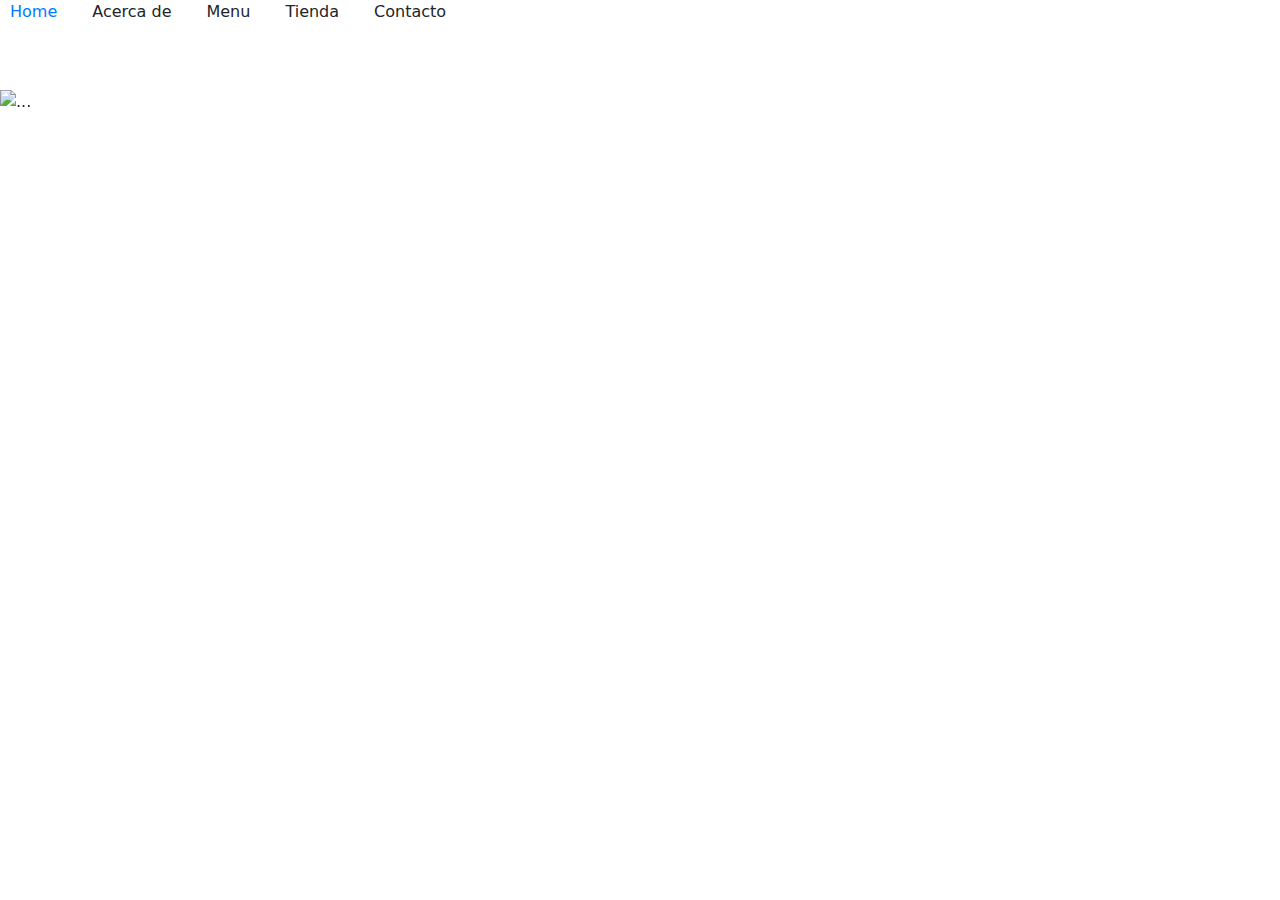
==== index.html @ 1183e364 "Adding folder structure + main pages" ====
<!DOCTYPE html>
<html lang="en">

<head>
    <meta charset="UTF-8">
    <meta name="viewport" content="width=device-width, initial-scale=1.0">
    <title>>Home</title>
    <link rel="stylesheet" href="./src/style/style.css">
    <!-- Bootstraps, favicons, etc. -->
    <link href="https://cdn.jsdelivr.net/npm/bootstrap@5.3.3/dist/css/bootstrap.min.css" rel="stylesheet"
        integrity="sha384-QWTKZyjpPEjISv5WaRU9OFeRpok6YctnYmDr5pNlyT2bRjXh0JMhjY6hW+ALEwIH" crossorigin="anonymous">
</head>

<body>
    <!-- Header -->
    <header>
        <ul class="menu">
            <li><a href="./index.html">Home</a></li>
            <li><a href="./src/pages/about.html">Acerca de</a></li>
            <li><a href="./src/pages/menu.html">Menu</a></li>
            <li><a href="./src/pages/store.html">Tienda</a></li>
            <li><a href="./src/pages/contact.html">Contacto</a></li>
        </ul>
    </header>
    <!-- Main -->
    <main>
        <!-- Carousel -->
        <div id="carouselExample" class="carousel slide">
            <div class="carousel-inner">
                <div class="carousel-item active">
                    <img src="https://placedog.net/50/50" class="d-block w-100" alt="...">
                </div>
                <div class="carousel-item">
                    <img src="https://http.cat/201" class="d-block w-100" alt="...">
                </div>
                <div class="carousel-item">
                    <img src="https://http.cat/202" class="d-block w-100" alt="...">
                </div>
            </div>
            <button class="carousel-control-prev" type="button" data-bs-target="#carouselExample" data-bs-slide="prev">
                <span class="carousel-control-prev-icon" aria-hidden="true"></span>
                <span class="visually-hidden">Previous</span>
            </button>
            <button class="carousel-control-next" type="button" data-bs-target="#carouselExample" data-bs-slide="next">
                <span class="carousel-control-next-icon" aria-hidden="true"></span>
                <span class="visually-hidden">Next</span>
            </button>
        </div>
    </main>
    <!-- Footer -->
    <footer>

    </footer>
    <!-- Scripts -->
    <div>
        <script src="https://cdn.jsdelivr.net/npm/bootstrap@5.3.3/dist/js/bootstrap.bundle.min.js"
            integrity="sha384-YvpcrYf0tY3lHB60NNkmXc5s9fDVZLESaAA55NDzOxhy9GkcIdslK1eN7N6jIeHz"
            crossorigin="anonymous"></script>
    </div>
</body>

</html>
---- src/style/style.css ----
/* Selector universal */
* {
    
}

/* Configs generales */

/* Estilo del navbar y elementos */
.menu {
    list-style-type: none;
    padding: 0;
    margin: 0;
    display: flex;
    gap: 15px;
    height: 10vh;
}

/* Estilos de los enlaces */
.menu li a {
    text-decoration: none;
    color: inherit;
    padding: 5px 10px;
}

/* Color en mouseover */
.menu li a:hover {
    color: #007bff;
}


.carousel-item img {
    max-height: 82vh;
    width: auto;
}
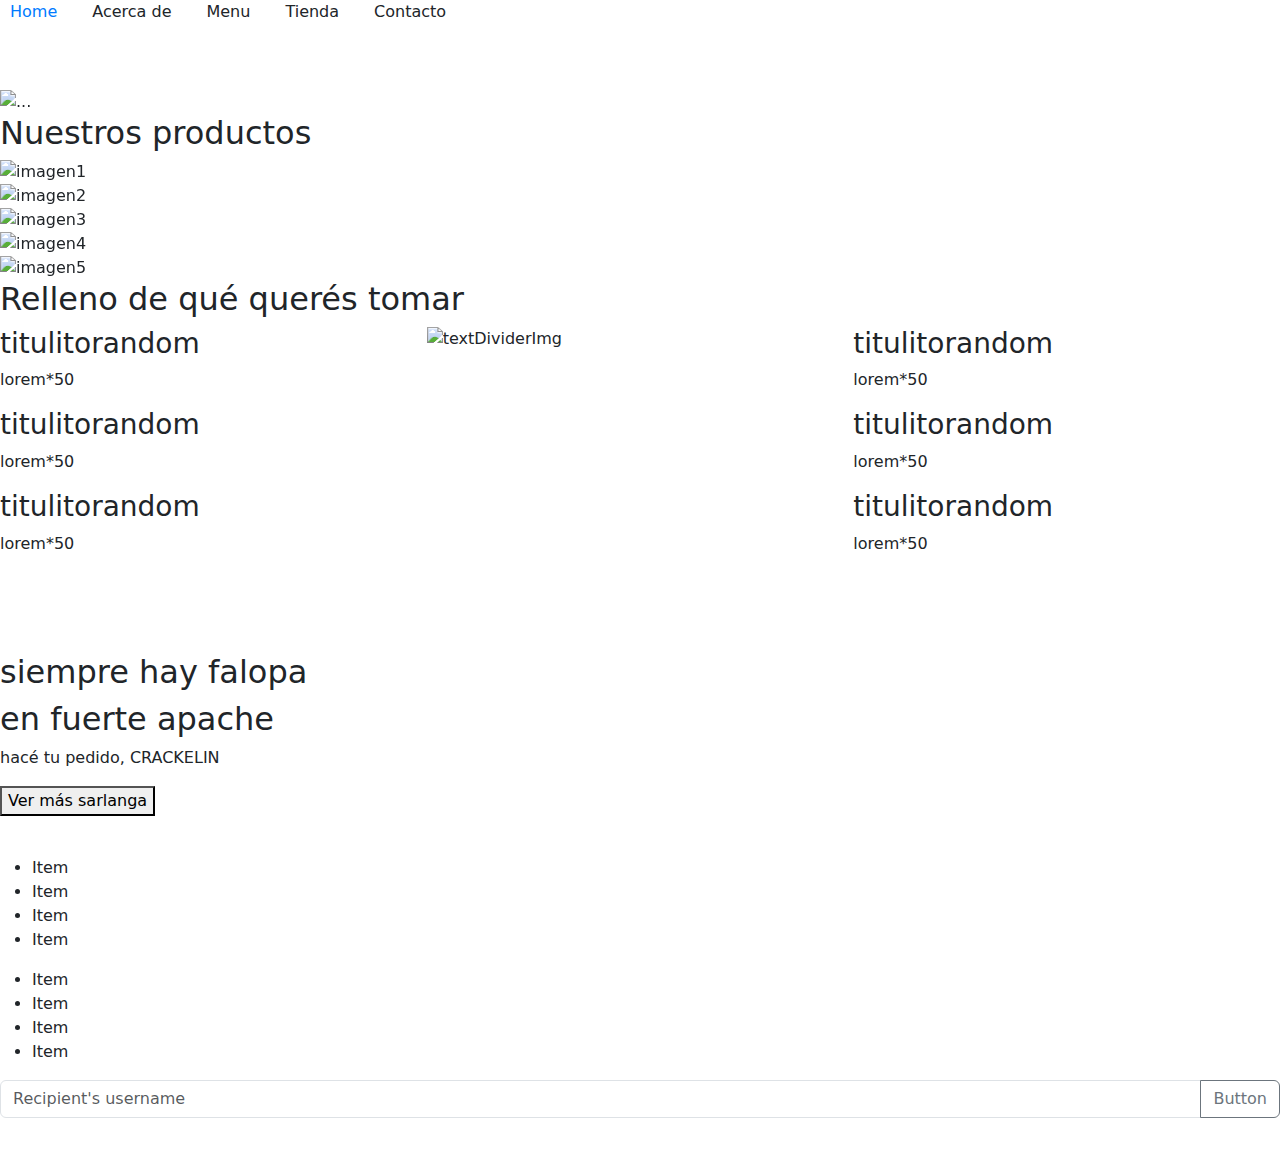
==== commit c18a2850: "Estructura HTML en Index + componentes básicos" ====
--- a/index.html
+++ b/index.html
@@ -4,7 +4,7 @@
 <head>
     <meta charset="UTF-8">
     <meta name="viewport" content="width=device-width, initial-scale=1.0">
-    <title>>Home</title>
+    <title>>AAAAA</title>
     <link rel="stylesheet" href="./src/style/style.css">
     <!-- Bootstraps, favicons, etc. -->
     <link href="https://cdn.jsdelivr.net/npm/bootstrap@5.3.3/dist/css/bootstrap.min.css" rel="stylesheet"
@@ -25,7 +25,7 @@
     <!-- Main -->
     <main>
         <!-- Carousel -->
-        <div id="carouselExample" class="carousel slide">
+        <div id="carouselMain" class="carousel slide">
             <div class="carousel-inner">
                 <div class="carousel-item active">
                     <img src="https://placedog.net/50/50" class="d-block w-100" alt="...">
@@ -37,19 +37,116 @@
                     <img src="https://http.cat/202" class="d-block w-100" alt="...">
                 </div>
             </div>
-            <button class="carousel-control-prev" type="button" data-bs-target="#carouselExample" data-bs-slide="prev">
+            <button class="carousel-control-prev" type="button" data-bs-target="#carouselMain" data-bs-slide="prev">
                 <span class="carousel-control-prev-icon" aria-hidden="true"></span>
                 <span class="visually-hidden">Previous</span>
             </button>
-            <button class="carousel-control-next" type="button" data-bs-target="#carouselExample" data-bs-slide="next">
+            <button class="carousel-control-next" type="button" data-bs-target="#carouselMain" data-bs-slide="next">
                 <span class="carousel-control-next-icon" aria-hidden="true"></span>
                 <span class="visually-hidden">Next</span>
             </button>
         </div>
+        <!-- Carousel 2 + enlace a Menú y Métodos, bien de relleno -->
+        <h2>Nuestros productos</h2>
+        <div id="carouSecondary" class="carousel slide">
+            <div class="carousel-inner">
+                <!-- Primer slide -->
+                <div class="carousel-item active">
+                    <img src="..." class="d-block w-100" alt="imagen1">
+
+                    <img src="..." class="d-block w-100" alt="imagen2">
+
+                    <img src="..." class="d-block w-100" alt="imagen3">
+
+                    <img src="..." class="d-block w-100" alt="imagen4">
+
+                    <img src="..." class="d-block w-100" alt="imagen5">
+                </div>
+                <!-- Segundo slide -->
+                <div class="carousel-item">
+                    <img src="..." class="d-block w-100" alt="imagen6">
+
+                    <img src="..." class="d-block w-100" alt="imagen7">
+
+                    <img src="..." class="d-block w-100" alt="imagen8">
+
+                    <img src="..." class="d-block w-100" alt="imagen9">
+
+                    <img src="..." class="d-block w-100" alt="imagen10">
+                </div>
+            </div>
+            <button class="carousel-control-prev" type="button" data-bs-target="#carouSecondary" data-bs-slide="prev">
+                <span class="carousel-control-prev-icon" aria-hidden="true"></span>
+                <span class="visually-hidden">Previous</span>
+            </button>
+            <button class="carousel-control-next" type="button" data-bs-target="#carouSecondary" data-bs-slide="next">
+                <span class="carousel-control-next-icon" aria-hidden="true"></span>
+                <span class="visually-hidden">Next</span>
+            </button>
+        </div>
+        <!-- Algo sobre qué querés tomar y relleno -->
+        <h2>Relleno de qué querés tomar</h2>
+        <div class="gridContainer">
+            <div>
+                <h3>titulitorandom</h3>
+                <p>lorem*50</p>
+            </div>
+            <div>
+                <h3>titulitorandom</h3>
+                <p>lorem*50</p>
+            </div>
+            <div>
+                <h3>titulitorandom</h3>
+                <p>lorem*50</p>
+            </div>
+            <img class="textDivider" src="" alt="textDividerImg">
+            <div>
+                <h3>titulitorandom</h3>
+                <p>lorem*50</p>
+            </div>
+            <div>
+                <h3>titulitorandom</h3>
+                <p>lorem*50</p>
+            </div>
+            <div>
+                <h3>titulitorandom</h3>
+                <p>lorem*50</p>
+            </div>
+        </div>
+        <!-- Imagen de fondo con otro enlace, bien rellenoso -->
+        <div>            
+            <h2>siempre hay falopa</h2>
+            <h2>en fuerte apache</h2>
+            <p>hacé tu pedido, CRACKELIN</p>
+            <button>Ver más sarlanga</button>
+        </div>
     </main>
     <!-- Footer -->
     <footer>
+        <img src="" alt="">
+        <p></p>
+        <ul>
+            <li>Item</li>
+            <li>Item</li>
+            <li>Item</li>
+            <li>Item</li>
+        </ul>
+        <p></p>
+        <ul>            
+            <li>Item</li>
+            <li>Item</li>
+            <li>Item</li>
+            <li>Item</li>
+        </ul>
+        
+        <div class="input-group mb-3">
+            <input type="text" class="form-control" placeholder="Recipient's username" aria-label="Recipient's username" aria-describedby="button-addon2">
+            <button class="btn btn-outline-secondary" type="button" id="button-addon2">Button</button>
+        </div>
 
+        <p></p>
+        <img src="" alt=""><a href=""></a></img>
+        <img src="" alt=""><a href=""></a></img>
     </footer>
     <!-- Scripts -->
     <div>
--- a/src/style/style.css
+++ b/src/style/style.css
@@ -1,7 +1,5 @@
 /* Selector universal */
-* {
-    
-}
+* {}
 
 /* Configs generales */
 
@@ -31,4 +29,31 @@
 .carousel-item img {
     max-height: 82vh;
     width: auto;
+}
+
+/* Nuestros productos */
+.gridContainer {
+    display: grid;
+    grid-template-columns: 1fr 1fr 1fr;
+    grid-template-rows: 1fr 1fr 1fr 1fr;
+    gap: 0px 0px;
+    grid-auto-flow: row;
+    grid-template-areas:
+        ". img ."
+        ". img ."
+        ". img ."
+        ". img .";
+}
+
+.textDivider {
+    display: grid;
+    grid-template-columns: 1fr 1fr 1fr;
+    grid-template-rows: 1fr 1fr 1fr;
+    gap: 0px 0px;
+    grid-auto-flow: row;
+    grid-template-areas:
+        ". . ."
+        ". . ."
+        ". . .";
+    grid-area: img;
 }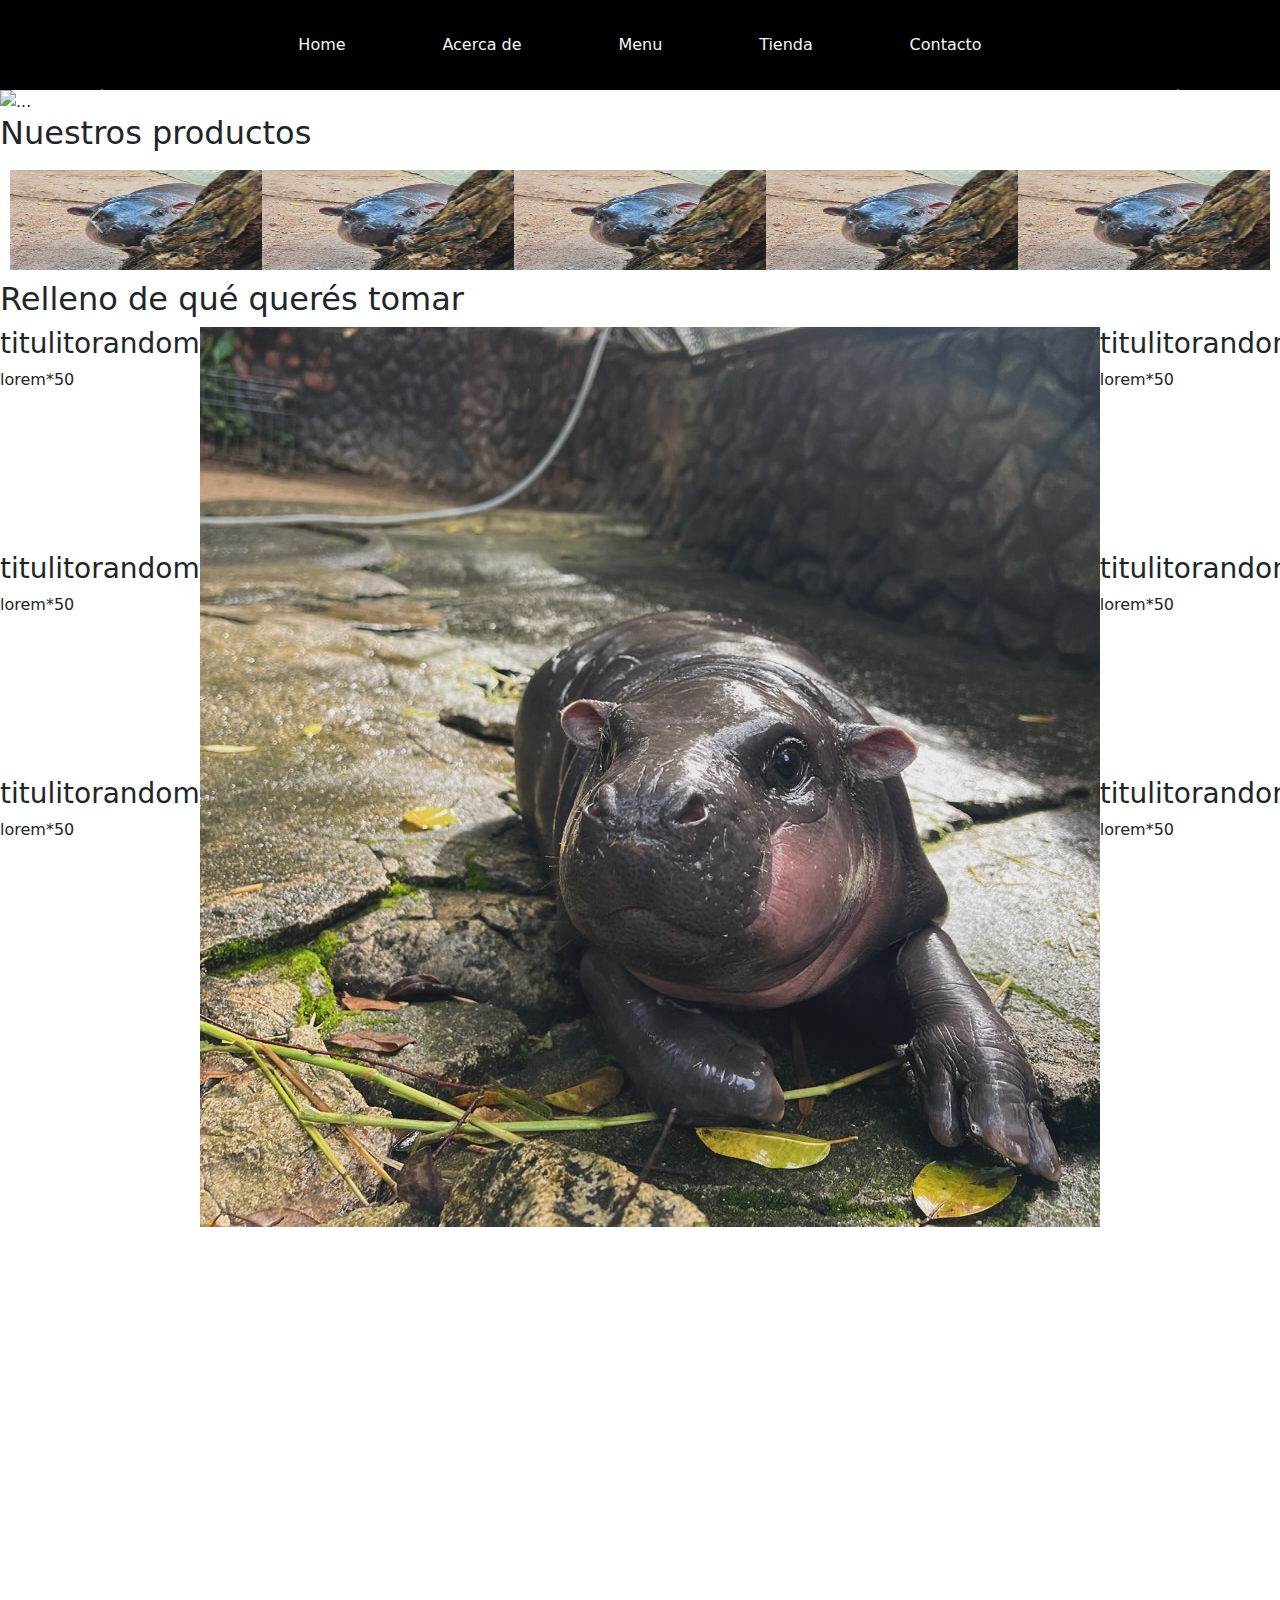
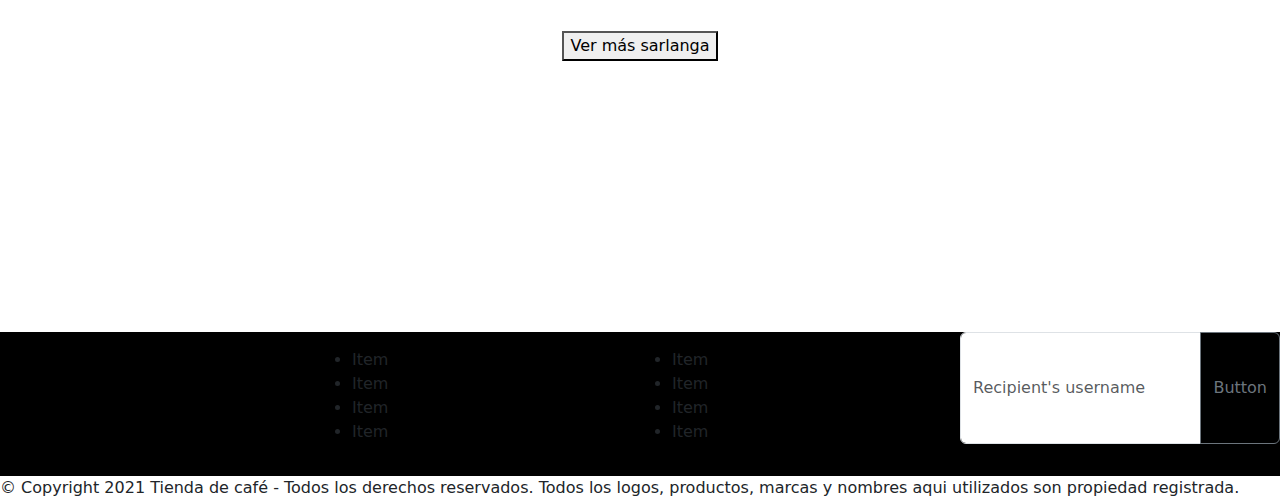
==== commit 0683af15: "Adding resources + styles & adjustment" ====
--- a/index.html
+++ b/index.html
@@ -14,7 +14,8 @@
 <body>
     <!-- Header -->
     <header>
-        <ul class="menu">
+        <a href="./src/img/" alt="..."></a>
+        <ul class="headMenu">
             <li><a href="./index.html">Home</a></li>
             <li><a href="./src/pages/about.html">Acerca de</a></li>
             <li><a href="./src/pages/menu.html">Menu</a></li>
@@ -52,27 +53,30 @@
             <div class="carousel-inner">
                 <!-- Primer slide -->
                 <div class="carousel-item active">
-                    <img src="..." class="d-block w-100" alt="imagen1">
+                    <div class="slideFlexer">
+                    <img src="./src/img/moodeng storage/461439791_400416186496070_137515775372743655_n.jpg" class="d-block w-100" alt="imagen1">
+                    
+                    <img src="./src/img/moodeng storage/461439791_400416186496070_137515775372743655_n.jpg" class="d-block w-100" alt="imagen2">
 
-                    <img src="..." class="d-block w-100" alt="imagen2">
+                    <img src="./src/img/moodeng storage/461439791_400416186496070_137515775372743655_n.jpg" class="d-block w-100" alt="imagen3">
 
-                    <img src="..." class="d-block w-100" alt="imagen3">
+                    <img src="./src/img/moodeng storage/461439791_400416186496070_137515775372743655_n.jpg" class="d-block w-100" alt="imagen4">
 
-                    <img src="..." class="d-block w-100" alt="imagen4">
-
-                    <img src="..." class="d-block w-100" alt="imagen5">
+                    <img src="./src/img/moodeng storage/461439791_400416186496070_137515775372743655_n.jpg" class="d-block w-100" alt="imagen5"></div>
                 </div>
                 <!-- Segundo slide -->
-                <div class="carousel-item">
-                    <img src="..." class="d-block w-100" alt="imagen6">
+                <div class="carouselSlide carousel-item">
+                    <div class="slideFlexer">
+                    <img src="./src/img/moodeng storage/461439791_400416186496070_137515775372743655_n.jpg" class="d-block w-100" alt="imagen6">
 
-                    <img src="..." class="d-block w-100" alt="imagen7">
+                    <img src="./src/img/moodeng storage/461439791_400416186496070_137515775372743655_n.jpg" class="d-block w-100" alt="imagen7">
 
-                    <img src="..." class="d-block w-100" alt="imagen8">
+                    <img src="./src/img/moodeng storage/461439791_400416186496070_137515775372743655_n.jpg" class="d-block w-100" alt="imagen8">
 
-                    <img src="..." class="d-block w-100" alt="imagen9">
+                    <img src="./src/img/moodeng storage/461439791_400416186496070_137515775372743655_n.jpg" class="d-block w-100" alt="imagen9">
 
-                    <img src="..." class="d-block w-100" alt="imagen10">
+                    <img src="./src/img/moodeng storage/461439791_400416186496070_137515775372743655_n.jpg" class="d-block w-100" alt="imagen10">
+                    </div>
                 </div>
             </div>
             <button class="carousel-control-prev" type="button" data-bs-target="#carouSecondary" data-bs-slide="prev">
@@ -99,7 +103,7 @@
                 <h3>titulitorandom</h3>
                 <p>lorem*50</p>
             </div>
-            <img class="textDivider" src="" alt="textDividerImg">
+            <img class="textDivider" src="./src/img/moodeng storage/461415949_885449569769147_4893431778763331259_n.jpg" alt="textDividerImg">
             <div>
                 <h3>titulitorandom</h3>
                 <p>lorem*50</p>
@@ -114,39 +118,51 @@
             </div>
         </div>
         <!-- Imagen de fondo con otro enlace, bien rellenoso -->
-        <div>            
-            <h2>siempre hay falopa</h2>
-            <h2>en fuerte apache</h2>
-            <p>hacé tu pedido, CRACKELIN</p>
-            <button>Ver más sarlanga</button>
+        <div class="alwaysClose">
+            <div>
+                <h2>siempre hay falopa</h2>
+                <h2>en fuerte apache</h2>
+                <p>hacé tu pedido, CRACKELIN</p>
+                <button>Ver más sarlanga</button>
+            </div>
+        </div>
+        <!-- Pre footer -->
+        <div class="prefootContainer">
+            <img class="logo" src="" alt="">
+            <div class="column1">
+                <p></p>
+                <ul>
+                    <li>Item</li>
+                    <li>Item</li>
+                    <li>Item</li>
+                    <li>Item</li>
+                </ul>
+            </div>
+            <div class="column2">
+                <p></p>
+                <ul>
+                    <li>Item</li>
+                    <li>Item</li>
+                    <li>Item</li>
+                    <li>Item</li>
+                </ul>
+            </div>
+            <div class="subscribeInput input-group mb-3">
+                <input type="text" class="form-control" placeholder="Recipient's username"
+                    aria-label="Recipient's username" aria-describedby="button-addon2">
+                <button class="btn btn-outline-secondary" type="button" id="button-addon2">Button</button>
+            </div>
+
+            <p></p>
+            <img src="" alt=""><a href=""></a></img>
+            <img src="" alt=""><a href=""></a></img>
         </div>
     </main>
     <!-- Footer -->
     <footer>
-        <img src="" alt="">
-        <p></p>
-        <ul>
-            <li>Item</li>
-            <li>Item</li>
-            <li>Item</li>
-            <li>Item</li>
-        </ul>
-        <p></p>
-        <ul>            
-            <li>Item</li>
-            <li>Item</li>
-            <li>Item</li>
-            <li>Item</li>
-        </ul>
-        
-        <div class="input-group mb-3">
-            <input type="text" class="form-control" placeholder="Recipient's username" aria-label="Recipient's username" aria-describedby="button-addon2">
-            <button class="btn btn-outline-secondary" type="button" id="button-addon2">Button</button>
-        </div>
+        © Copyright 2021 Tienda de café - Todos los derechos reservados.
 
-        <p></p>
-        <img src="" alt=""><a href=""></a></img>
-        <img src="" alt=""><a href=""></a></img>
+        Todos los logos, productos, marcas y nombres aqui utilizados son propiedad registrada.
     </footer>
     <!-- Scripts -->
     <div>
--- a/src/style/style.css
+++ b/src/style/style.css
@@ -1,37 +1,64 @@
 /* Selector universal */
-* {}
+* {
+    
+}
 
 /* Configs generales */
 
 /* Estilo del navbar y elementos */
-.menu {
+header {
+    background-color: black;
+    color: whitesmoke;
+    display: flex;
+    justify-content: center;
+    align-items: center;
+    height: 10vh;
+}
+
+.headMenu {
     list-style-type: none;
     padding: 0;
     margin: 0;
     display: flex;
-    gap: 15px;
-    height: 10vh;
+    gap: 6vw;
+
 }
 
 /* Estilos de los enlaces */
-.menu li a {
+.headMenu li a {
     text-decoration: none;
     color: inherit;
     padding: 5px 10px;
 }
 
 /* Color en mouseover */
-.menu li a:hover {
+.headMenu li a:hover {
     color: #007bff;
 }
 
 
+/* Carousel main */
 .carousel-item img {
     max-height: 82vh;
     width: auto;
 }
 
-/* Nuestros productos */
+/* Carousel secundario */
+.slideFlexer {
+    display: flex !important;
+    justify-content: space-between !important;
+    align-items: center;
+    width: 100%;
+    padding: 10px;
+}
+
+.slideFlexer img {
+    width: 100px;
+    height: 100px;
+    background-color: black;
+}
+
+/* Index */
 .gridContainer {
     display: grid;
     grid-template-columns: 1fr 1fr 1fr;
@@ -56,4 +83,44 @@
         ". . ."
         ". . .";
     grid-area: img;
+}
+
+.alwaysClose {
+    background-image: url(../img/forest\ bridge.jpg);
+    background-size: cover;
+    background-position: center;
+    background-repeat: no-repeat;
+    height: 705px;
+
+    display: flex;
+    flex-direction: column;
+    justify-content: center;
+    align-items: center;
+    text-align: center;
+    color: white;
+}
+
+.prefootContainer {
+    background-color: black;
+    display: grid;
+    grid-template-columns: 1fr 1fr 1fr 1fr;
+    grid-template-rows: 1fr;
+    gap: 0px 0px;
+    grid-auto-flow: row;
+    grid-template-areas:
+        "logo column1 column2 subscribeInput";
+}
+
+/* Store */
+.container {
+    display: grid;
+    grid-template-columns: 1fr 1fr 1fr;
+    grid-template-rows: 1fr 1fr 1fr 1fr;
+    gap: 0px 0px;
+    grid-auto-flow: row;
+    grid-template-areas:
+        ". . ."
+        ". . ."
+        ". . ."
+        ". . .";
 }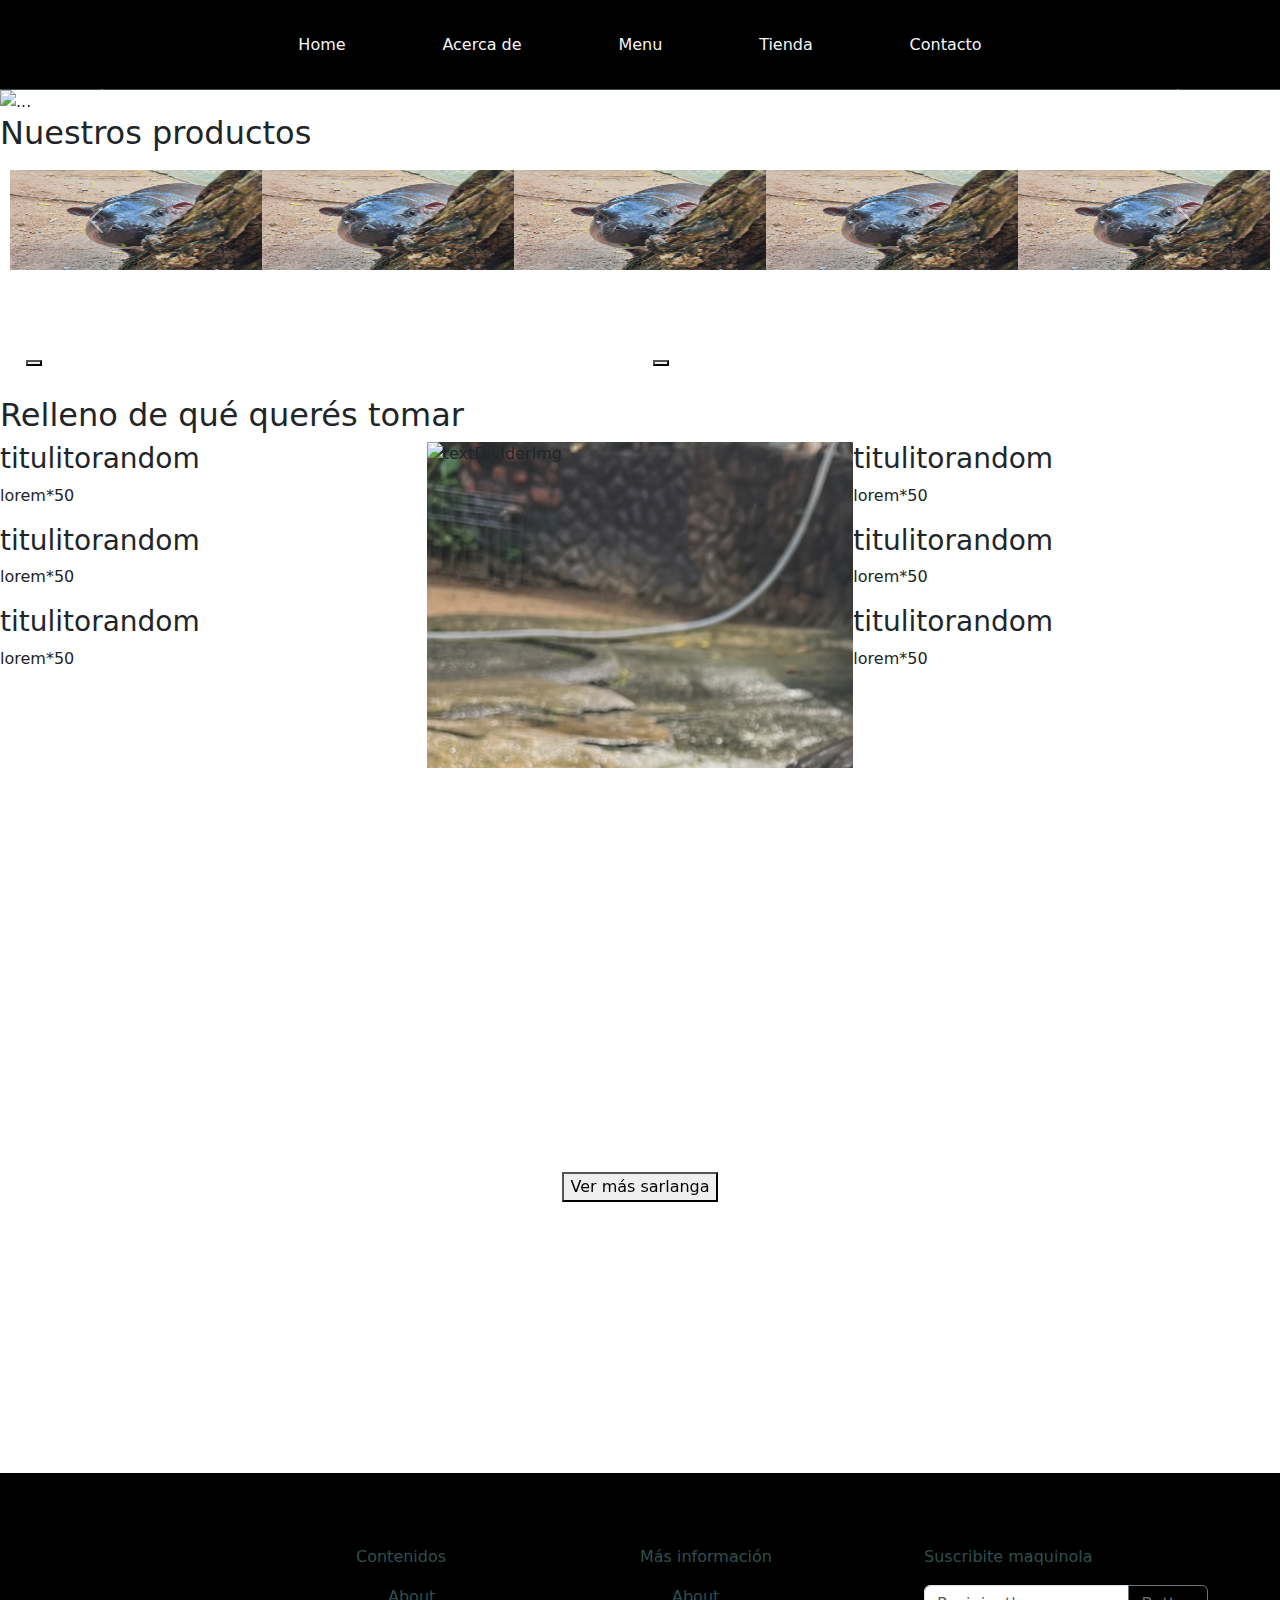
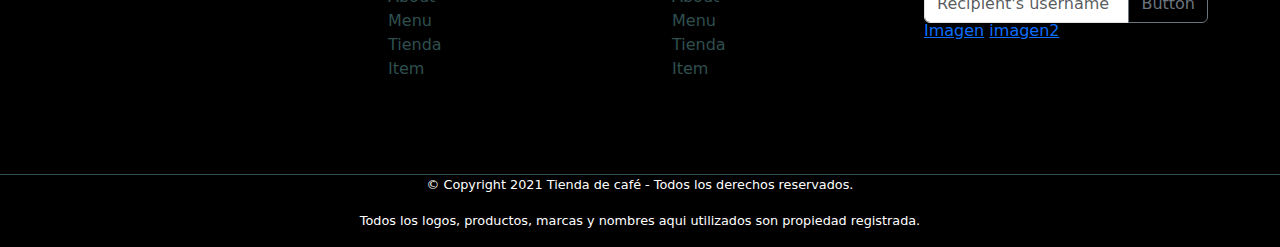
==== commit 94ccedca: "Style splitting" ====
--- a/index.html
+++ b/index.html
@@ -1,16 +1,16 @@
 <!DOCTYPE html>
 <html lang="en">
-
 <head>
     <meta charset="UTF-8">
     <meta name="viewport" content="width=device-width, initial-scale=1.0">
     <title>>AAAAA</title>
-    <link rel="stylesheet" href="./src/style/style.css">
+    <link rel="stylesheet" href="./src/style/mainStyle.css">
+    <link rel="stylesheet" href="./src/style/index.css">
+    <link rel="stylesheet" href="./src/style/media.css">
     <!-- Bootstraps, favicons, etc. -->
     <link href="https://cdn.jsdelivr.net/npm/bootstrap@5.3.3/dist/css/bootstrap.min.css" rel="stylesheet"
         integrity="sha384-QWTKZyjpPEjISv5WaRU9OFeRpok6YctnYmDr5pNlyT2bRjXh0JMhjY6hW+ALEwIH" crossorigin="anonymous">
 </head>
-
 <body>
     <!-- Header -->
     <header>
@@ -54,28 +54,39 @@
                 <!-- Primer slide -->
                 <div class="carousel-item active">
                     <div class="slideFlexer">
-                    <img src="./src/img/moodeng storage/461439791_400416186496070_137515775372743655_n.jpg" class="d-block w-100" alt="imagen1">
-                    
-                    <img src="./src/img/moodeng storage/461439791_400416186496070_137515775372743655_n.jpg" class="d-block w-100" alt="imagen2">
-
-                    <img src="./src/img/moodeng storage/461439791_400416186496070_137515775372743655_n.jpg" class="d-block w-100" alt="imagen3">
-
-                    <img src="./src/img/moodeng storage/461439791_400416186496070_137515775372743655_n.jpg" class="d-block w-100" alt="imagen4">
-
-                    <img src="./src/img/moodeng storage/461439791_400416186496070_137515775372743655_n.jpg" class="d-block w-100" alt="imagen5"></div>
+                        <img src="./src/img/moodeng storage/461439791_400416186496070_137515775372743655_n.jpg"
+                            class="d-block w-100" alt="imagen1">
+
+                        <img src="./src/img/moodeng storage/461439791_400416186496070_137515775372743655_n.jpg"
+                            class="d-block w-100" alt="imagen2">
+
+                        <img src="./src/img/moodeng storage/461439791_400416186496070_137515775372743655_n.jpg"
+                            class="d-block w-100" alt="imagen3">
+
+                        <img src="./src/img/moodeng storage/461439791_400416186496070_137515775372743655_n.jpg"
+                            class="d-block w-100" alt="imagen4">
+
+                        <img src="./src/img/moodeng storage/461439791_400416186496070_137515775372743655_n.jpg"
+                            class="d-block w-100" alt="imagen5">
+                    </div>
                 </div>
                 <!-- Segundo slide -->
                 <div class="carouselSlide carousel-item">
                     <div class="slideFlexer">
-                    <img src="./src/img/moodeng storage/461439791_400416186496070_137515775372743655_n.jpg" class="d-block w-100" alt="imagen6">
-
-                    <img src="./src/img/moodeng storage/461439791_400416186496070_137515775372743655_n.jpg" class="d-block w-100" alt="imagen7">
-
-                    <img src="./src/img/moodeng storage/461439791_400416186496070_137515775372743655_n.jpg" class="d-block w-100" alt="imagen8">
-
-                    <img src="./src/img/moodeng storage/461439791_400416186496070_137515775372743655_n.jpg" class="d-block w-100" alt="imagen9">
-
-                    <img src="./src/img/moodeng storage/461439791_400416186496070_137515775372743655_n.jpg" class="d-block w-100" alt="imagen10">
+                        <img src="./src/img/moodeng storage/461439791_400416186496070_137515775372743655_n.jpg"
+                            class="d-block w-100" alt="imagen6">
+
+                        <img src="./src/img/moodeng storage/461439791_400416186496070_137515775372743655_n.jpg"
+                            class="d-block w-100" alt="imagen7">
+
+                        <img src="./src/img/moodeng storage/461439791_400416186496070_137515775372743655_n.jpg"
+                            class="d-block w-100" alt="imagen8">
+
+                        <img src="./src/img/moodeng storage/461439791_400416186496070_137515775372743655_n.jpg"
+                            class="d-block w-100" alt="imagen9">
+
+                        <img src="./src/img/moodeng storage/461439791_400416186496070_137515775372743655_n.jpg"
+                            class="d-block w-100" alt="imagen10">
                     </div>
                 </div>
             </div>
@@ -87,6 +98,22 @@
                 <span class="carousel-control-next-icon" aria-hidden="true"></span>
                 <span class="visually-hidden">Next</span>
             </button>
+
+        </div>
+        <!-- Imágenes redireccionantes (?) -->
+        <div class="redirImages">
+            <div class="redirAbout">
+                <img src="" alt="">
+                <h2></h2>
+                <p></p>
+                <button></button>
+            </div>
+            <div class="redirStore">
+                <img src="" alt="">
+                <h2></h2>
+                <p></p>
+                <button></button>
+            </div>
         </div>
         <!-- Algo sobre qué querés tomar y relleno -->
         <h2>Relleno de qué querés tomar</h2>
@@ -103,7 +130,7 @@
                 <h3>titulitorandom</h3>
                 <p>lorem*50</p>
             </div>
-            <img class="textDivider" src="./src/img/moodeng storage/461415949_885449569769147_4893431778763331259_n.jpg" alt="textDividerImg">
+            <img class="textDivider" alt="textDividerImg">
             <div>
                 <h3>titulitorandom</h3>
                 <p>lorem*50</p>
@@ -130,39 +157,39 @@
         <div class="prefootContainer">
             <img class="logo" src="" alt="">
             <div class="column1">
-                <p></p>
+                <p>Contenidos</p>
                 <ul>
-                    <li>Item</li>
-                    <li>Item</li>
-                    <li>Item</li>
-                    <li>Item</li>
+                    <li><a href="">About</a></li>
+                    <li><a href="">Menu</a></li>
+                    <li><a href="">Tienda</a></li>
+                    <li><a href="">Item</a></li>                    
                 </ul>
             </div>
             <div class="column2">
-                <p></p>
+                <p>Más información</p>
                 <ul>
-                    <li>Item</li>
-                    <li>Item</li>
-                    <li>Item</li>
-                    <li>Item</li>
+                    <li><a href="">About</a></li>
+                    <li><a href="">Menu</a></li>
+                    <li><a href="">Tienda</a></li>
+                    <li><a href="">Item</a></li> 
                 </ul>
             </div>
-            <div class="subscribeInput input-group mb-3">
-                <input type="text" class="form-control" placeholder="Recipient's username"
-                    aria-label="Recipient's username" aria-describedby="button-addon2">
-                <button class="btn btn-outline-secondary" type="button" id="button-addon2">Button</button>
-            </div>
-
-            <p></p>
-            <img src="" alt=""><a href=""></a></img>
-            <img src="" alt=""><a href=""></a></img>
+            <div>
+                <p>Suscribite maquinola</p>
+                <div class="subscribeInput input-group mb-3">
+                    <input type="text" class="form-control" placeholder="Recipient's username"
+                        aria-label="Recipient's username" aria-describedby="button-addon2">
+                    <button class="btn btn-outline-secondary" type="button" id="button-addon2">Button</button>
+                </div>
+                <img src="" alt=""><a href="">Imagen</a></img>
+                <img src="" alt=""><a href="">imagen2</a></img>
+            </div>
         </div>
     </main>
     <!-- Footer -->
     <footer>
-        © Copyright 2021 Tienda de café - Todos los derechos reservados.
-
-        Todos los logos, productos, marcas y nombres aqui utilizados son propiedad registrada.
+        <p>© Copyright 2021 Tienda de café - Todos los derechos reservados.</p>        
+        <p>Todos los logos, productos, marcas y nombres aqui utilizados son propiedad registrada.</p>        
     </footer>
     <!-- Scripts -->
     <div>
--- a/src/style/mainStyle.css
+++ b/src/style/mainStyle.css
@@ -0,0 +1,86 @@
+/* Selector universal */
+* {}
+
+/* Configs generales */
+
+/* Estilo del header, navbar y elementos */
+header {
+    background-color: black;
+    color: whitesmoke;
+    display: flex;
+    justify-content: center;
+    align-items: center;
+    height: 10vh;
+    border-bottom: 1px solid darkslategrey;
+}
+
+.headMenu {
+    list-style-type: none;
+    padding: 0;
+    margin: 0;
+    display: flex;
+    gap: 6vw;
+}
+
+.headMenu li a {
+    padding: 5px 10px;
+}
+
+ul {
+    list-style-type: none;
+}
+
+ul li a {
+    text-decoration: none;
+    color: inherit;
+}
+
+ul li a:hover {
+    color: gray;
+}
+
+/* Main */
+
+
+/* Imagen de fondo con enlace rellenoso */
+.alwaysClose {
+    filter: grayscale(70%);    
+    transition: filter 0.5s ease, opacity 0.5s ease;
+}
+.alwaysClose:hover {
+    filter: grayscale(0%);
+    opacity: 0.9;    
+}
+
+/* Prefoot */
+.prefootContainer {
+    background-color: black;
+    color: darkslategray;
+    display: grid;
+    grid-template-columns: 1fr 1fr 1fr 1fr;
+    grid-template-rows: 1fr;
+    gap: 0px 0px;
+    grid-auto-flow: row;
+    grid-template-areas:
+        "logo column1 column2 subscribeInput";
+    padding: 8vh;
+    height: 33.5vh;
+    border-bottom: 1px solid darkslategrey;
+}
+
+.subscribeInput {
+    height: 2vh;
+}
+
+
+/* Da foot */
+footer {
+    height: 8vh;
+    font-size: 0.8rem;
+    color: white;
+    background-color: black;
+    display: flex;
+    flex-direction: column;
+    text-align: center;
+    justify-content: space-around;
+}--- a/src/style/index.css
+++ b/src/style/index.css
@@ -0,0 +1,77 @@
+/* Carousel main */
+.carousel-item img {
+    max-height: 82vh;
+    width: auto;
+}
+
+/* Carousel secundario */
+.slideFlexer {
+    display: flex !important;
+    justify-content: space-between !important;
+    align-items: center;
+    width: 100%;
+    padding: 10px;
+}
+
+.slideFlexer img {
+    width: 100px;
+    height: 100px;
+    background-color: black;
+}
+
+.redirImages {
+    margin: 2vw;
+    display: grid;
+    grid-template-columns: 1fr 1fr;
+    grid-template-rows: 1fr;
+    gap: 0px 2vw;
+    grid-auto-flow: row;
+    grid-template-areas:
+        "redirAbout redirStore";
+
+    .redirAbout {
+        grid-area: redirAbout;
+        background-image: url(../img/forest\ bridge.jpg);
+    }
+
+    .redirStore {
+        grid-area: redirStore;
+        background-image: url(../img/forest\ bridge.jpg);
+    }
+
+}
+
+
+/* Relleno del qué querés tomar */
+.gridContainer {
+    display: grid;
+    grid-template-columns: 1fr 1fr 1fr;
+    grid-template-rows: 1fr 1fr 1fr 1fr;
+    gap: 0px 0px;
+    grid-auto-flow: row;
+    grid-template-areas:
+        ". img ."
+        ". img ."
+        ". img ."
+        ". img .";
+}
+
+.textDivider {
+    grid-area: img;
+    background-image: url(../img/moodeng\ storage/moodeng1.jpg);
+}
+
+.alwaysClose {
+    background-image: url(../img/forest\ bridge.jpg);
+    background-size: cover;
+    background-position: center;
+    background-repeat: no-repeat;
+    height: 705px;
+
+    display: flex;
+    flex-direction: column;
+    justify-content: center;
+    align-items: center;
+    text-align: center;
+    color: white;
+}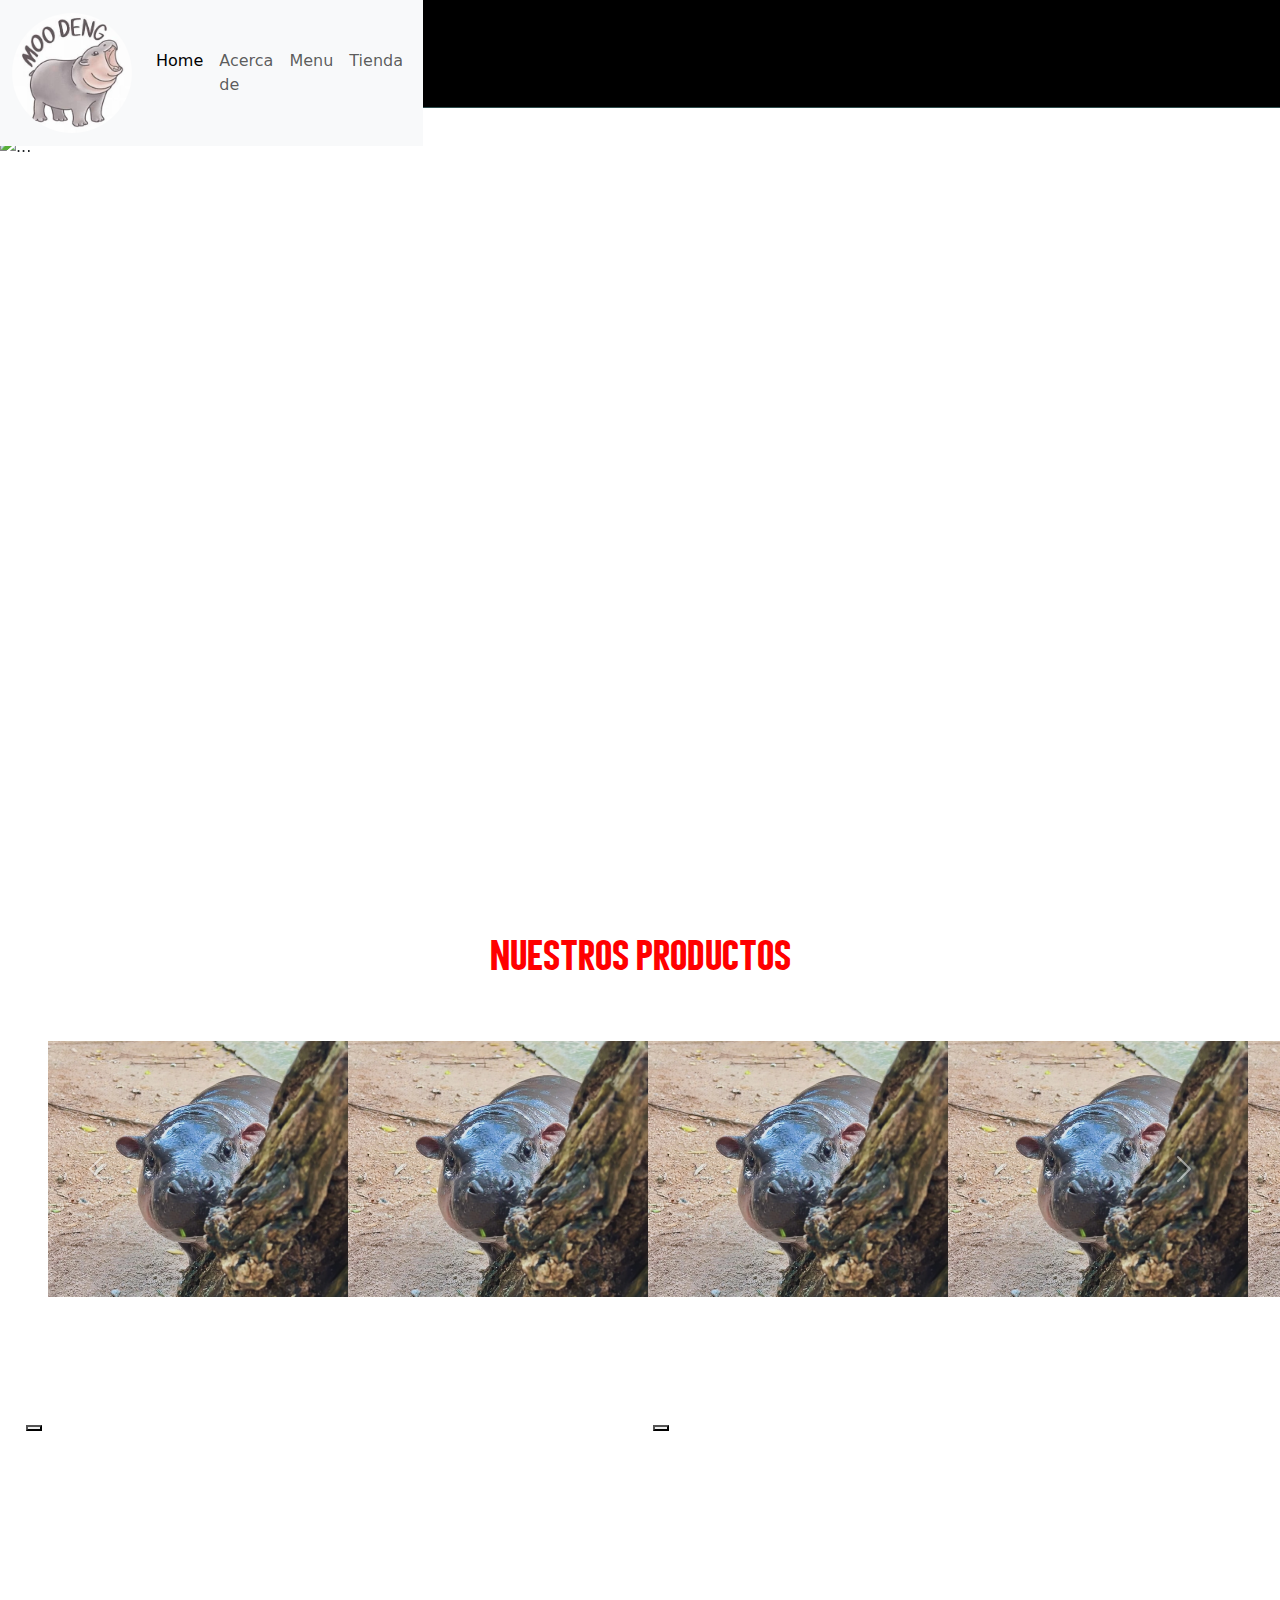
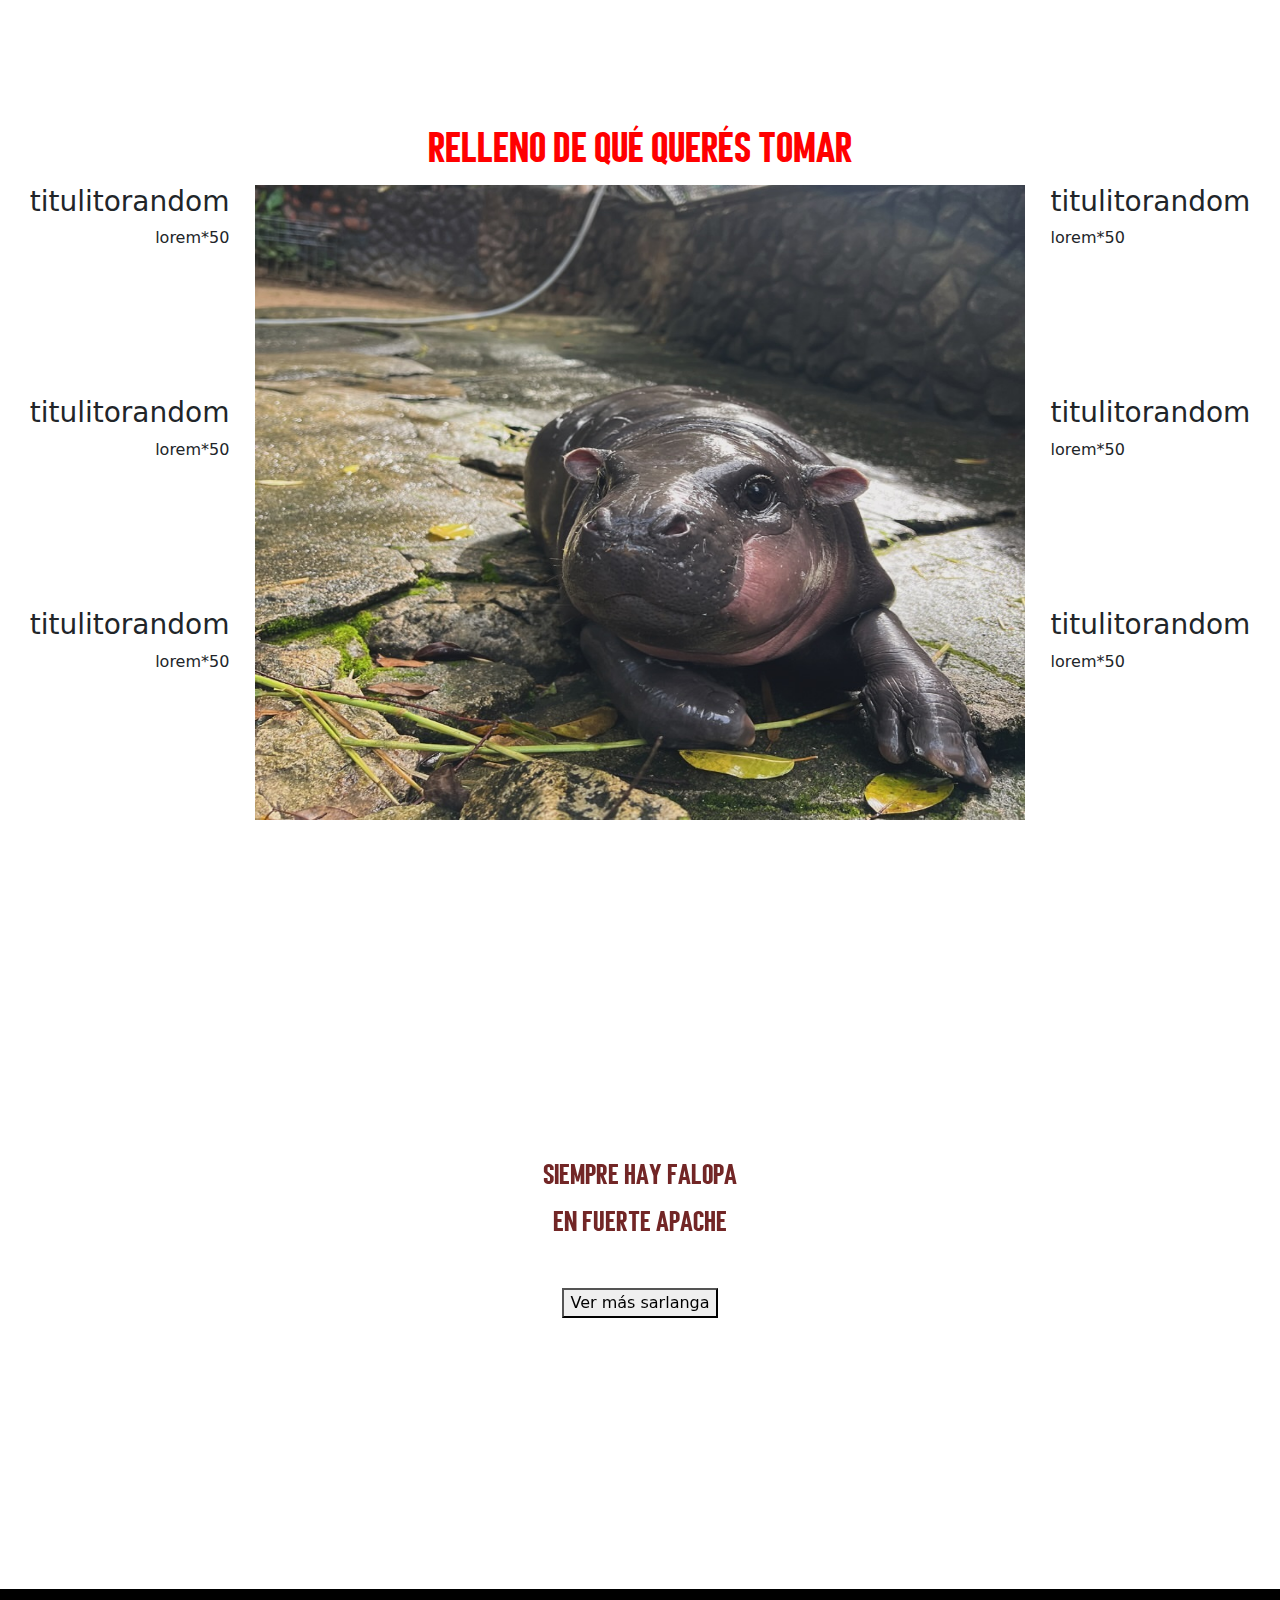
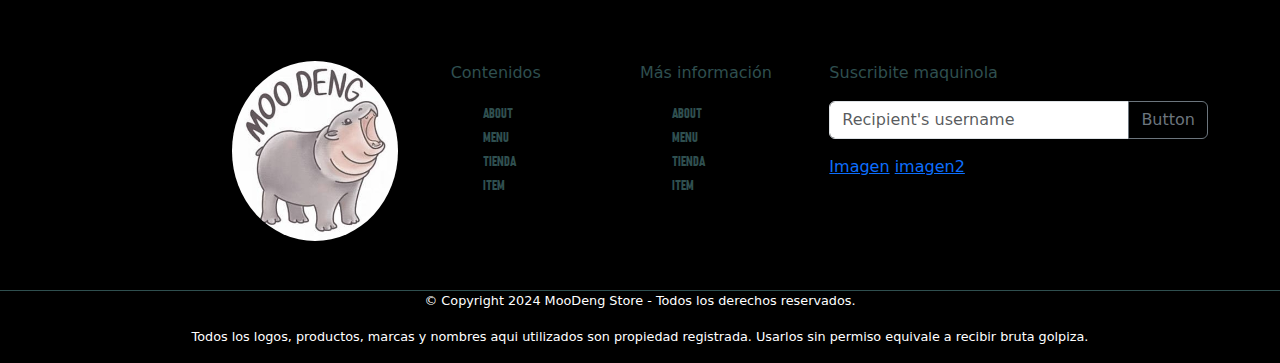
==== commit 1d93cef2: "Dos días de commits" ====
--- a/index.html
+++ b/index.html
@@ -1,32 +1,40 @@
 <!DOCTYPE html>
 <html lang="en">
+
 <head>
     <meta charset="UTF-8">
     <meta name="viewport" content="width=device-width, initial-scale=1.0">
     <title>>AAAAA</title>
+    <link rel="stylesheet" href="./src/style/index.css">
     <link rel="stylesheet" href="./src/style/mainStyle.css">
-    <link rel="stylesheet" href="./src/style/index.css">
     <link rel="stylesheet" href="./src/style/media.css">
     <!-- Bootstraps, favicons, etc. -->
     <link href="https://cdn.jsdelivr.net/npm/bootstrap@5.3.3/dist/css/bootstrap.min.css" rel="stylesheet"
         integrity="sha384-QWTKZyjpPEjISv5WaRU9OFeRpok6YctnYmDr5pNlyT2bRjXh0JMhjY6hW+ALEwIH" crossorigin="anonymous">
 </head>
+
 <body>
     <!-- Header -->
     <header>
-        <a href="./src/img/" alt="..."></a>
-        <ul class="headMenu">
-            <li><a href="./index.html">Home</a></li>
-            <li><a href="./src/pages/about.html">Acerca de</a></li>
-            <li><a href="./src/pages/menu.html">Menu</a></li>
-            <li><a href="./src/pages/store.html">Tienda</a></li>
-            <li><a href="./src/pages/contact.html">Contacto</a></li>
-        </ul>
+        <nav class="navbar navbar-expand-lg bg-body-tertiary">
+            <div class="container-fluid">
+                <a class="logoMain navbar-brand" href="index.html"><img src="./src/img/moodeng products/moodenglogofinal.jpg" alt="logo"></a>
+                <div class="collapse navbar-collapse" id="navbarNavAltMarkup">
+                    <div class="navbar-nav">
+                        <a class="nav-link active" aria-current="page" href="./index.html">Home</a>
+                        <a class="nav-link" href="./src/pages/about.html">Acerca de</a>
+                        <a class="nav-link" href="./src/pages/menu.html">Menu</a>
+                        <a class="nav-link" href="./src/pages/store.html">Tienda</a>
+                    </div>
+                </div>
+            </div>
+            <div class="col3empty"></div>
+        </nav>
     </header>
     <!-- Main -->
     <main>
-        <!-- Carousel -->
-        <div id="carouselMain" class="carousel slide">
+        <!-- mainSec1 -->
+        <div id="carouselMain" class="carousel slide mainSec1">
             <div class="carousel-inner">
                 <div class="carousel-item active">
                     <img src="https://placedog.net/50/50" class="d-block w-100" alt="...">
@@ -46,123 +54,132 @@
                 <span class="carousel-control-next-icon" aria-hidden="true"></span>
                 <span class="visually-hidden">Next</span>
             </button>
-        </div>
-        <!-- Carousel 2 + enlace a Menú y Métodos, bien de relleno -->
-        <h2>Nuestros productos</h2>
-        <div id="carouSecondary" class="carousel slide">
-            <div class="carousel-inner">
-                <!-- Primer slide -->
-                <div class="carousel-item active">
-                    <div class="slideFlexer">
-                        <img src="./src/img/moodeng storage/461439791_400416186496070_137515775372743655_n.jpg"
-                            class="d-block w-100" alt="imagen1">
-
-                        <img src="./src/img/moodeng storage/461439791_400416186496070_137515775372743655_n.jpg"
-                            class="d-block w-100" alt="imagen2">
-
-                        <img src="./src/img/moodeng storage/461439791_400416186496070_137515775372743655_n.jpg"
-                            class="d-block w-100" alt="imagen3">
-
-                        <img src="./src/img/moodeng storage/461439791_400416186496070_137515775372743655_n.jpg"
-                            class="d-block w-100" alt="imagen4">
-
-                        <img src="./src/img/moodeng storage/461439791_400416186496070_137515775372743655_n.jpg"
-                            class="d-block w-100" alt="imagen5">
+            <!-- Carousel 2 + enlace a Menú y Métodos, bien de relleno -->
+        </div>
+        <!-- mainSec2 -->
+        <div class="mainSec2">
+            <h1 class="secTitle">Nuestros productos</h1>
+            <div id="carouSecondary" class="carousel slide">
+                <div class="carousel-inner">
+                    <!-- Primer slide -->
+                    <div class="carousel-item active">
+                        <div class="slideFlexer">
+                            <img src="./src/img/moodeng storage/461439791_400416186496070_137515775372743655_n.jpg"
+                                class="d-block w-100" alt="imagen1">
+
+                            <img src="./src/img/moodeng storage/461439791_400416186496070_137515775372743655_n.jpg"
+                                class="d-block w-100" alt="imagen2">
+
+                            <img src="./src/img/moodeng storage/461439791_400416186496070_137515775372743655_n.jpg"
+                                class="d-block w-100" alt="imagen3">
+
+                            <img src="./src/img/moodeng storage/461439791_400416186496070_137515775372743655_n.jpg"
+                                class="d-block w-100" alt="imagen4">
+
+                            <img src="./src/img/moodeng storage/461439791_400416186496070_137515775372743655_n.jpg"
+                                class="d-block w-100" alt="imagen5">
+                        </div>
                     </div>
-                </div>
-                <!-- Segundo slide -->
-                <div class="carouselSlide carousel-item">
-                    <div class="slideFlexer">
-                        <img src="./src/img/moodeng storage/461439791_400416186496070_137515775372743655_n.jpg"
-                            class="d-block w-100" alt="imagen6">
-
-                        <img src="./src/img/moodeng storage/461439791_400416186496070_137515775372743655_n.jpg"
-                            class="d-block w-100" alt="imagen7">
-
-                        <img src="./src/img/moodeng storage/461439791_400416186496070_137515775372743655_n.jpg"
-                            class="d-block w-100" alt="imagen8">
-
-                        <img src="./src/img/moodeng storage/461439791_400416186496070_137515775372743655_n.jpg"
-                            class="d-block w-100" alt="imagen9">
-
-                        <img src="./src/img/moodeng storage/461439791_400416186496070_137515775372743655_n.jpg"
-                            class="d-block w-100" alt="imagen10">
+                    <!-- Segundo slide -->
+                    <div class="carouselSlide carousel-item">
+                        <div class="slideFlexer">
+                            <img src="./src/img/moodeng storage/461439791_400416186496070_137515775372743655_n.jpg"
+                                class="d-block w-100" alt="imagen6">
+
+                            <img src="./src/img/moodeng storage/461439791_400416186496070_137515775372743655_n.jpg"
+                                class="d-block w-100" alt="imagen7">
+
+                            <img src="./src/img/moodeng storage/461439791_400416186496070_137515775372743655_n.jpg"
+                                class="d-block w-100" alt="imagen8">
+
+                            <img src="./src/img/moodeng storage/461439791_400416186496070_137515775372743655_n.jpg"
+                                class="d-block w-100" alt="imagen9">
+
+                            <img src="./src/img/moodeng storage/461439791_400416186496070_137515775372743655_n.jpg"
+                                class="d-block w-100" alt="imagen10">
+                        </div>
                     </div>
                 </div>
-            </div>
-            <button class="carousel-control-prev" type="button" data-bs-target="#carouSecondary" data-bs-slide="prev">
-                <span class="carousel-control-prev-icon" aria-hidden="true"></span>
-                <span class="visually-hidden">Previous</span>
-            </button>
-            <button class="carousel-control-next" type="button" data-bs-target="#carouSecondary" data-bs-slide="next">
-                <span class="carousel-control-next-icon" aria-hidden="true"></span>
-                <span class="visually-hidden">Next</span>
-            </button>
-
-        </div>
-        <!-- Imágenes redireccionantes (?) -->
-        <div class="redirImages">
-            <div class="redirAbout">
-                <img src="" alt="">
-                <h2></h2>
-                <p></p>
-                <button></button>
-            </div>
-            <div class="redirStore">
-                <img src="" alt="">
-                <h2></h2>
-                <p></p>
-                <button></button>
-            </div>
-        </div>
-        <!-- Algo sobre qué querés tomar y relleno -->
-        <h2>Relleno de qué querés tomar</h2>
-        <div class="gridContainer">
-            <div>
-                <h3>titulitorandom</h3>
-                <p>lorem*50</p>
-            </div>
-            <div>
-                <h3>titulitorandom</h3>
-                <p>lorem*50</p>
-            </div>
-            <div>
-                <h3>titulitorandom</h3>
-                <p>lorem*50</p>
-            </div>
-            <img class="textDivider" alt="textDividerImg">
-            <div>
-                <h3>titulitorandom</h3>
-                <p>lorem*50</p>
-            </div>
-            <div>
-                <h3>titulitorandom</h3>
-                <p>lorem*50</p>
-            </div>
-            <div>
-                <h3>titulitorandom</h3>
-                <p>lorem*50</p>
-            </div>
-        </div>
-        <!-- Imagen de fondo con otro enlace, bien rellenoso -->
-        <div class="alwaysClose">
-            <div>
+                <button class="carousel-control-prev" type="button" data-bs-target="#carouSecondary"
+                    data-bs-slide="prev">
+                    <span class="carousel-control-prev-icon" aria-hidden="true"></span>
+                    <span class="visually-hidden">Previous</span>
+                </button>
+                <button class="carousel-control-next" type="button" data-bs-target="#carouSecondary"
+                    data-bs-slide="next">
+                    <span class="carousel-control-next-icon" aria-hidden="true"></span>
+                    <span class="visually-hidden">Next</span>
+                </button>
+
+            </div>
+            <!-- Imágenes redireccionantes (?) -->
+            <div class="redirImages">
+                <div class="redirAbout">
+                    <img src="" alt="">
+                    <h2></h2>
+                    <p></p>
+                    <button></button>
+                </div>
+                <div class="redirStore">
+                    <img src="" alt="">
+                    <h2></h2>
+                    <p></p>
+                    <button></button>
+                </div>
+            </div>
+        </div>
+        <!-- mainSec3 -->
+        <div class="mainSec3">
+            <!-- Algo sobre qué querés tomar y relleno -->
+            <h1 class="secTitle">Relleno de qué querés tomar</h1>
+            <div class="gridContainer">
+                <div class="TL">
+                    <h3>titulitorandom</h3>
+                    <p>lorem*50</p>
+                </div>
+                <div class="TR">
+                    <h3>titulitorandom</h3>
+                    <p>lorem*50</p>
+                </div>
+                <div class="TL">
+                    <h3>titulitorandom</h3>
+                    <p>lorem*50</p>
+                </div>
+                <img class="textDivider" alt="textDividerImg" src="src/img/moodeng storage/moodeng1.jpg">
+                <div class="TR">
+                    <h3>titulitorandom</h3>
+                    <p>lorem*50</p>
+                </div>
+                <div class="TL">
+                    <h3>titulitorandom</h3>
+                    <p>lorem*50</p>
+                </div>
+                <div class="TR">
+                    <h3>titulitorandom</h3>
+                    <p>lorem*50</p>
+                </div>
+            </div>
+        </div>
+        <div class="mainSec4">
+            <div class="secTitle">
                 <h2>siempre hay falopa</h2>
                 <h2>en fuerte apache</h2>
-                <p>hacé tu pedido, CRACKELIN</p>
-                <button>Ver más sarlanga</button>
-            </div>
+            </div>
+            <p>hacé tu pedido, CRACKELIN</p>
+            <button>Ver más sarlanga</button>
         </div>
         <!-- Pre footer -->
-        <div class="prefootContainer">
-            <img class="logo" src="" alt="">
+        <div class="prefooter">
+
+            <a href="./index.html"><img class="logoSec" src="./src/img/moodeng products/moodenglogofinal.jpg"
+                    alt=""></a>
             <div class="column1">
                 <p>Contenidos</p>
                 <ul>
                     <li><a href="">About</a></li>
                     <li><a href="">Menu</a></li>
                     <li><a href="">Tienda</a></li>
-                    <li><a href="">Item</a></li>                    
+                    <li><a href="">Item</a></li>
                 </ul>
             </div>
             <div class="column2">
@@ -171,12 +188,12 @@
                     <li><a href="">About</a></li>
                     <li><a href="">Menu</a></li>
                     <li><a href="">Tienda</a></li>
-                    <li><a href="">Item</a></li> 
+                    <li><a href="">Item</a></li>
                 </ul>
             </div>
             <div>
                 <p>Suscribite maquinola</p>
-                <div class="subscribeInput input-group mb-3">
+                <div class="subInput input-group mb-3">
                     <input type="text" class="form-control" placeholder="Recipient's username"
                         aria-label="Recipient's username" aria-describedby="button-addon2">
                     <button class="btn btn-outline-secondary" type="button" id="button-addon2">Button</button>
@@ -184,12 +201,14 @@
                 <img src="" alt=""><a href="">Imagen</a></img>
                 <img src="" alt=""><a href="">imagen2</a></img>
             </div>
+
         </div>
     </main>
     <!-- Footer -->
     <footer>
-        <p>© Copyright 2021 Tienda de café - Todos los derechos reservados.</p>        
-        <p>Todos los logos, productos, marcas y nombres aqui utilizados son propiedad registrada.</p>        
+        <p>© Copyright 2024 MooDeng Store - Todos los derechos reservados.</p>
+        <p>Todos los logos, productos, marcas y nombres aqui utilizados son propiedad registrada. Usarlos sin permiso
+            equivale a recibir bruta golpiza.</p>
     </footer>
     <!-- Scripts -->
     <div>
--- a/src/style/index.css
+++ b/src/style/index.css
@@ -1,4 +1,32 @@
+/* General */
+
+@font-face {
+    font-family: 'AngieLove';
+    src: url('../fonts/angela-love-font-duo/AngelaLoveSans.woff') format('woff');
+    font-weight: normal;
+    font-style: normal;    
+}
+/* @font-face {
+    font-family: 'AngieLoveOutline';
+    src: url('../fonts/angela-love-font-duo/AngelaLoveSansOutline.woff') format('woff');
+    font-weight: normal;
+    font-style: normal;
+} */
+
+
+.secTitle {
+    font-family: 'AngieLove';
+    color: red;
+    text-align: center;
+    font-size: 3rem;    
+}
+
 /* Carousel main */
+.mainSec1, .mainSec2, .mainSec3 {    
+    margin-top: 3vh;
+    height: 85vh;
+}
+
 .carousel-item img {
     max-height: 82vh;
     width: auto;
@@ -10,12 +38,15 @@
     justify-content: space-between !important;
     align-items: center;
     width: 100%;
-    padding: 10px;
+    padding: 3em;
+    margin: 0 ;
 }
 
 .slideFlexer img {
-    width: 100px;
-    height: 100px;
+    max-width: 18.75em;
+    max-height: 18.75em;
+    object-fit: contain;
+    flex: 1 1 18.75em;
     background-color: black;
 }
 
@@ -42,26 +73,31 @@
 }
 
 
-/* Relleno del qué querés tomar */
+/* MainSec3 */
 .gridContainer {
     display: grid;
     grid-template-columns: 1fr 1fr 1fr;
-    grid-template-rows: 1fr 1fr 1fr 1fr;
-    gap: 0px 0px;
+    grid-template-rows: 1fr 1fr 1fr;
+    gap: 0px 2vw;
     grid-auto-flow: row;
     grid-template-areas:
-        ". img ."
-        ". img ."
-        ". img ."
-        ". img .";
+        "TL img TR"
+        "TL img TR"
+        "TL img TR";
+    margin: 0 0 2vw 0;
 }
 
 .textDivider {
     grid-area: img;
-    background-image: url(../img/moodeng\ storage/moodeng1.jpg);
+    height: 635px;
+    width: 770px;
 }
 
-.alwaysClose {
+.TL {
+    text-align: right;
+}
+
+.mainSec4 {
     background-image: url(../img/forest\ bridge.jpg);
     background-size: cover;
     background-position: center;
@@ -74,4 +110,14 @@
     align-items: center;
     text-align: center;
     color: white;
+}
+
+.mainSec4 {
+    filter: grayscale(70%);
+    transition: filter 0.5s ease, opacity 0.5s ease;
+}
+
+.mainSec4:hover {
+    filter: grayscale(0%);
+    opacity: 0.9;
 }--- a/src/style/mainStyle.css
+++ b/src/style/mainStyle.css
@@ -1,36 +1,20 @@
 /* Selector universal */
-* {}
-
-/* Configs generales */
-
-/* Estilo del header, navbar y elementos */
-header {
-    background-color: black;
-    color: whitesmoke;
-    display: flex;
-    justify-content: center;
-    align-items: center;
-    height: 10vh;
-    border-bottom: 1px solid darkslategrey;
-}
-
-.headMenu {
-    list-style-type: none;
-    padding: 0;
-    margin: 0;
-    display: flex;
-    gap: 6vw;
-}
-
-.headMenu li a {
-    padding: 5px 10px;
-}
-
-ul {
+* {
     list-style-type: none;
 }
 
+/* General text deco */
+
+@font-face {
+    font-family: 'AngieLove';
+    src: url('../fonts/angela-love-font-duo/AngelaLoveSans.woff') format('woff'),
+         url('../fonts/angela-love-font-duo/AngelaLoveSansOutline.woff') format('woff');
+    font-weight: normal;
+    font-style: normal;    
+}
+
 ul li a {
+    font-family: 'AngieLove';    
     text-decoration: none;
     color: inherit;
 }
@@ -39,39 +23,100 @@
     color: gray;
 }
 
-/* Main */
+/* End general text deco */
 
 
-/* Imagen de fondo con enlace rellenoso */
-.alwaysClose {
-    filter: grayscale(70%);    
-    transition: filter 0.5s ease, opacity 0.5s ease;
-}
-.alwaysClose:hover {
-    filter: grayscale(0%);
-    opacity: 0.9;    
+
+/* Configs generales */
+
+/* Header */
+header {
+    /* General */    
+    background-color: black;
+    color: whitesmoke;
+    height: 12vh;
+    border-bottom: 1px solid darkslategrey;
+    /* Distribución */
+    justify-content: center;
+    align-items: center;
+    /* Sticky */
+    position: sticky;
+    top: 0;
+    z-index: 10;
+    /* Grid */
+    display: grid;
+    grid-template-columns: 1fr 3fr 1fr;
+    grid-template-rows: 1fr;
+    gap: 0px 5vw;
+    grid-auto-flow: row;
+    grid-template-areas:
+        "logoMain column2 column3";
 }
 
-/* Prefoot */
-.prefootContainer {
+.logoMain {
+    grid-area: logoMain;
+    display: flex;
+    align-items: center;
+    justify-content: center;
+}
+
+header a img {
+    width: 6em;
+    height: 6em;
+    border-radius: 50%;
+}
+
+header ul {
+    grid-area: column2;
+    display: flex;
+    align-items: center;
+    justify-content: center;
+    gap: 6vw;
+}
+
+header ul li a {
+    font-size: 1.8rem;
+    padding: 5px 10px;
+}
+
+header div {
+    grid-area: column3;
+}
+
+/* End Header */
+
+
+
+
+
+/* Prefooter config */
+
+.prefooter {
+    /* General */
     background-color: black;
     color: darkslategray;
+    padding: 8vh;
+    height: 33.5vh;
+    border-bottom: 1px solid darkslategrey;
+    /* Grid */
     display: grid;
-    grid-template-columns: 1fr 1fr 1fr 1fr;
+    grid-template-columns: 1fr 0.5fr 0.5fr 1fr;
     grid-template-rows: 1fr;
     gap: 0px 0px;
     grid-auto-flow: row;
     grid-template-areas:
-        "logo column1 column2 subscribeInput";
-    padding: 8vh;
-    height: 33.5vh;
-    border-bottom: 1px solid darkslategrey;
+        "logoSec column1 column2 subInput";    
+}
+
+.logoSec {
+    border-radius: 50%;
+    height: 20vh;
+    margin: 0 0 0 10em;    
 }
 
 .subscribeInput {
     height: 2vh;
 }
-
 
 /* Da foot */
 footer {
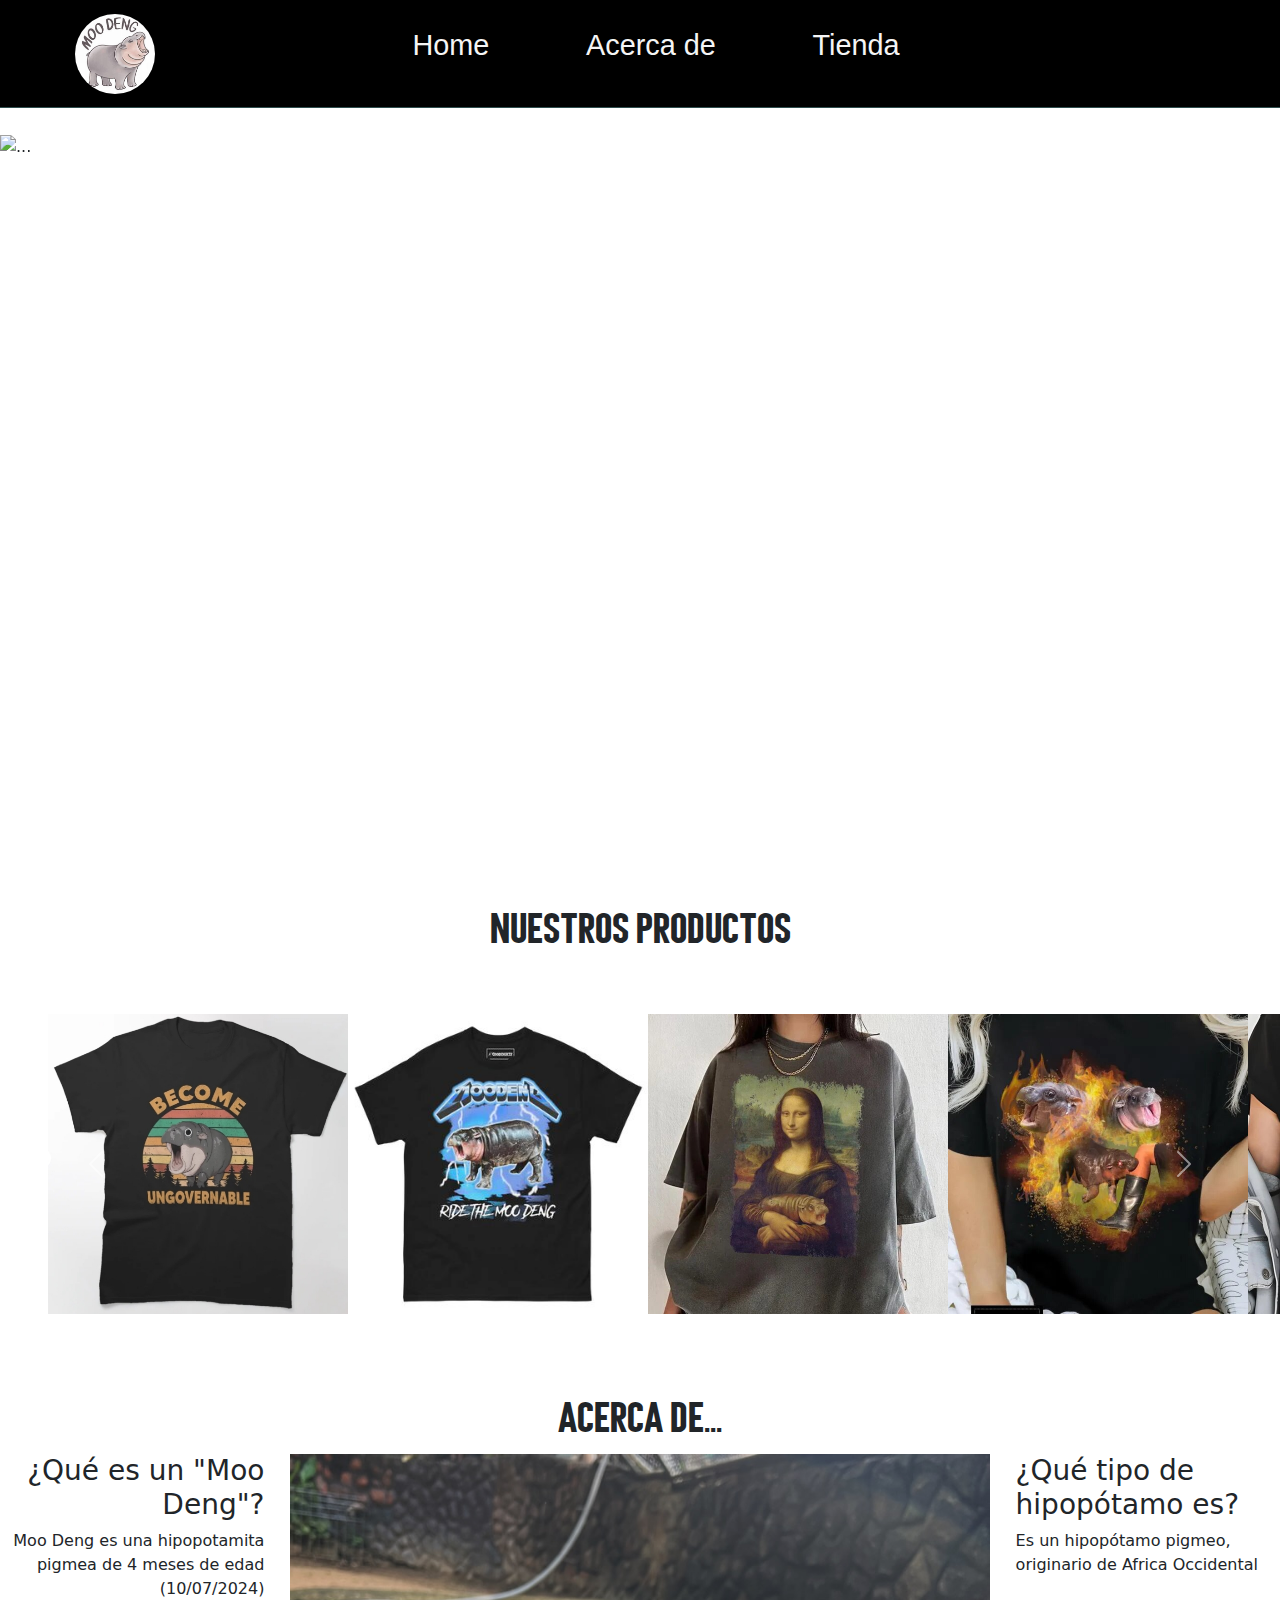
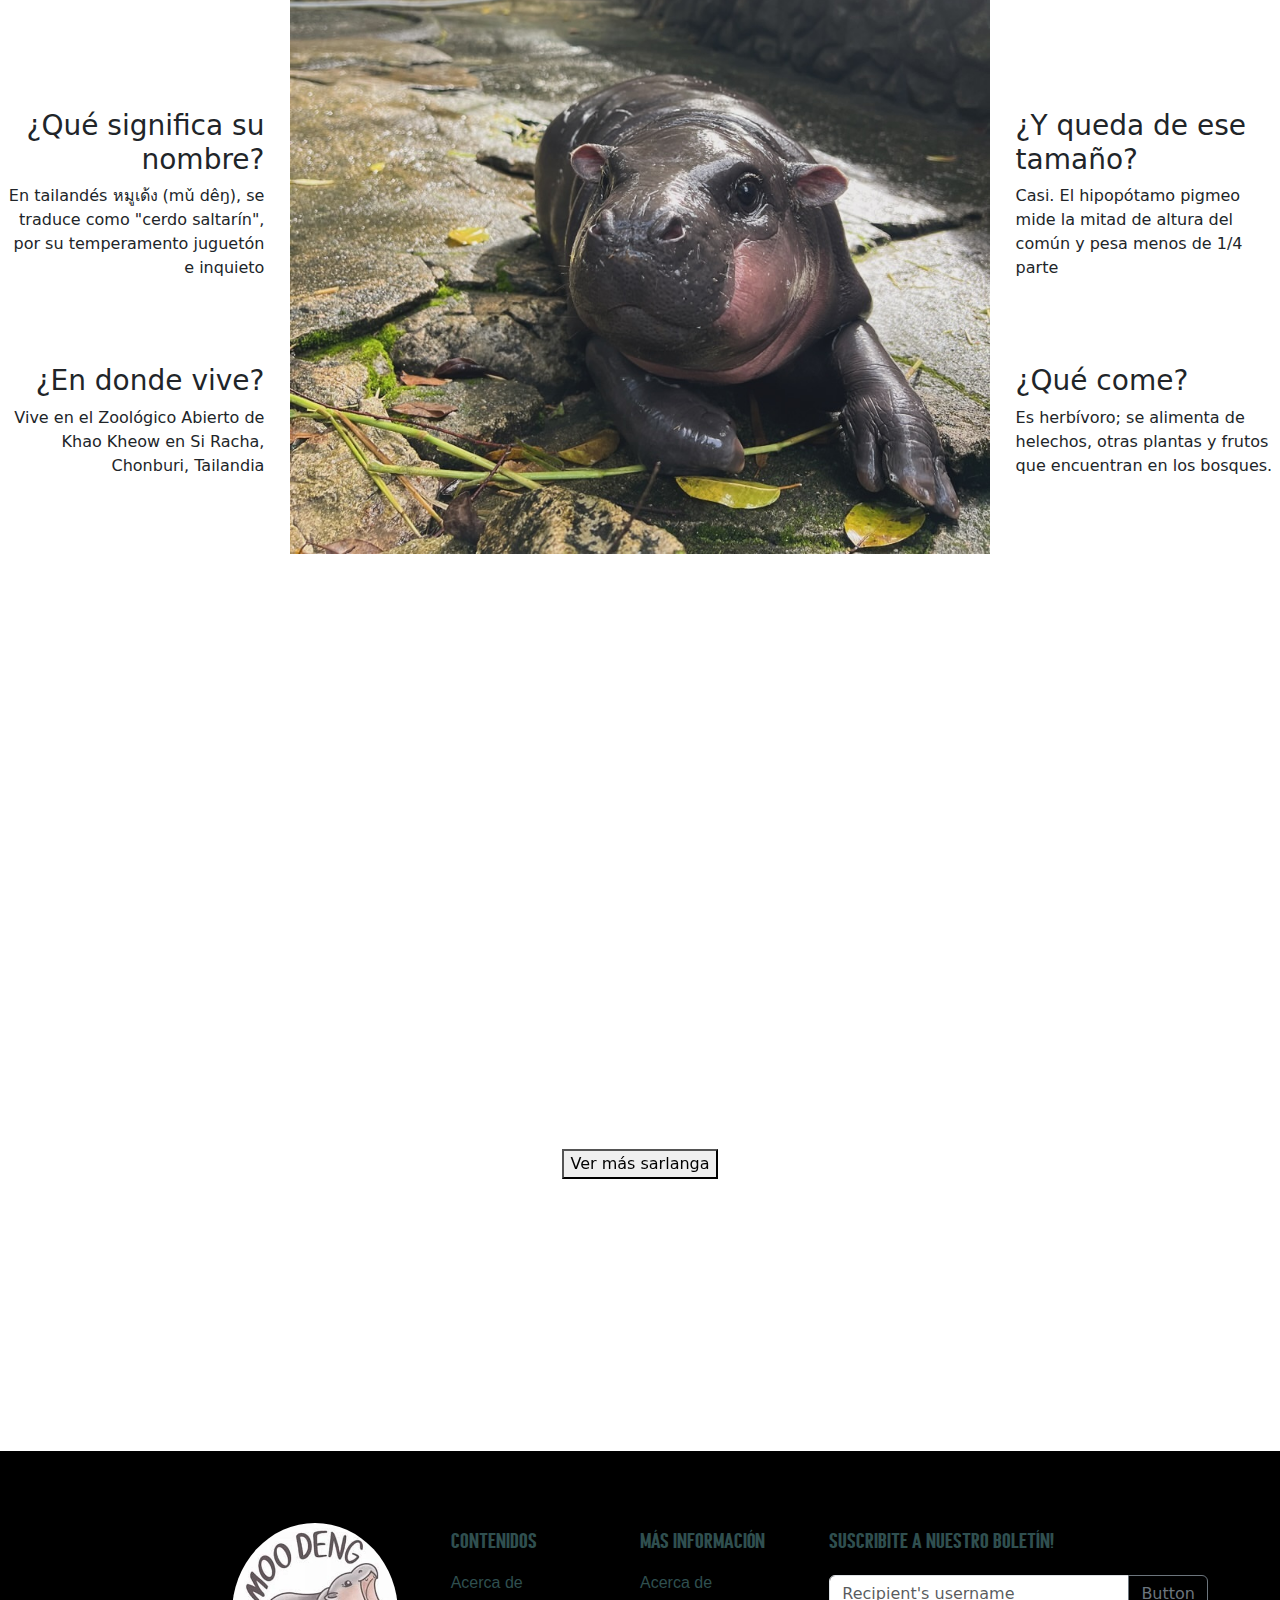
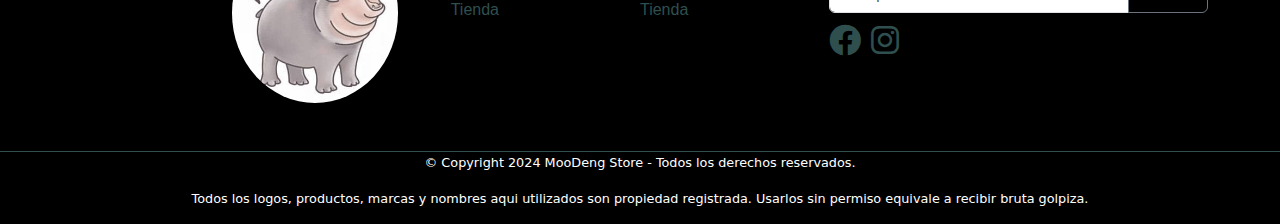
==== commit d8dc53f9: "Me comi un commit" ====
--- a/index.html
+++ b/index.html
@@ -4,32 +4,28 @@
 <head>
     <meta charset="UTF-8">
     <meta name="viewport" content="width=device-width, initial-scale=1.0">
-    <title>>AAAAA</title>
+    <title>MooDeng Store</title>
+    <link rel="icon" href="./src/img/moodengProducts/moodenglogofinal.jpg">
     <link rel="stylesheet" href="./src/style/index.css">
     <link rel="stylesheet" href="./src/style/mainStyle.css">
     <link rel="stylesheet" href="./src/style/media.css">
     <!-- Bootstraps, favicons, etc. -->
     <link href="https://cdn.jsdelivr.net/npm/bootstrap@5.3.3/dist/css/bootstrap.min.css" rel="stylesheet"
         integrity="sha384-QWTKZyjpPEjISv5WaRU9OFeRpok6YctnYmDr5pNlyT2bRjXh0JMhjY6hW+ALEwIH" crossorigin="anonymous">
+    <link rel="stylesheet" href="https://cdnjs.cloudflare.com/ajax/libs/font-awesome/6.0.0-beta3/css/all.min.css">
 </head>
 
 <body>
     <!-- Header -->
     <header>
-        <nav class="navbar navbar-expand-lg bg-body-tertiary">
-            <div class="container-fluid">
-                <a class="logoMain navbar-brand" href="index.html"><img src="./src/img/moodeng products/moodenglogofinal.jpg" alt="logo"></a>
-                <div class="collapse navbar-collapse" id="navbarNavAltMarkup">
-                    <div class="navbar-nav">
-                        <a class="nav-link active" aria-current="page" href="./index.html">Home</a>
-                        <a class="nav-link" href="./src/pages/about.html">Acerca de</a>
-                        <a class="nav-link" href="./src/pages/menu.html">Menu</a>
-                        <a class="nav-link" href="./src/pages/store.html">Tienda</a>
-                    </div>
-                </div>
-            </div>
-            <div class="col3empty"></div>
-        </nav>
+        <a class="logoMain navbar-brand" href="index.html"><img src="./src/img/moodengProducts/moodenglogofinal.jpg"
+                alt="logo"></a>
+        <ul class="column2">
+            <li><a class="navLink active" aria-current="page" href="./index.html">Home</a></li>
+            <li><a class="navLink" href="./src/pages/about.html">Acerca de</a></li>
+            <li><a class="navLink" href="./src/pages/store.html">Tienda</a></li>
+        </ul>
+        <div class="col3empty"></div>
     </header>
     <!-- Main -->
     <main>
@@ -64,38 +60,38 @@
                     <!-- Primer slide -->
                     <div class="carousel-item active">
                         <div class="slideFlexer">
-                            <img src="./src/img/moodeng storage/461439791_400416186496070_137515775372743655_n.jpg"
-                                class="d-block w-100" alt="imagen1">
-
-                            <img src="./src/img/moodeng storage/461439791_400416186496070_137515775372743655_n.jpg"
+                            <img src="./src/img/moodengProducts/products-recorted/becomeshirt.jpg" class="d-block w-100"
+                                alt="imagen1">
+
+                            <img src="./src/img/moodengProducts/products-recorted/moodengtshirt1.jpg"
                                 class="d-block w-100" alt="imagen2">
 
-                            <img src="./src/img/moodeng storage/461439791_400416186496070_137515775372743655_n.jpg"
+                            <img src="./src/img/moodengProducts/products-recorted/moodengtshirt2.jpg"
                                 class="d-block w-100" alt="imagen3">
 
-                            <img src="./src/img/moodeng storage/461439791_400416186496070_137515775372743655_n.jpg"
+                            <img src="./src/img/moodengProducts/products-recorted/moodengtshirt7.jpg"
                                 class="d-block w-100" alt="imagen4">
 
-                            <img src="./src/img/moodeng storage/461439791_400416186496070_137515775372743655_n.jpg"
+                            <img src="./src/img/moodengProducts/products-recorted/moodengtshirt9.jpg"
                                 class="d-block w-100" alt="imagen5">
                         </div>
                     </div>
                     <!-- Segundo slide -->
                     <div class="carouselSlide carousel-item">
                         <div class="slideFlexer">
-                            <img src="./src/img/moodeng storage/461439791_400416186496070_137515775372743655_n.jpg"
+                            <img src="./src/img/moodengProducts/products-recorted/moodengtshirt6.jpg"
                                 class="d-block w-100" alt="imagen6">
 
-                            <img src="./src/img/moodeng storage/461439791_400416186496070_137515775372743655_n.jpg"
+                            <img src="./src/img/moodengProducts/products-recorted/pestodengtshirt1.jpg"
                                 class="d-block w-100" alt="imagen7">
 
-                            <img src="./src/img/moodeng storage/461439791_400416186496070_137515775372743655_n.jpg"
+                            <img src="./src/img/moodengProducts/products-recorted/moodengadorno.jpg"
                                 class="d-block w-100" alt="imagen8">
 
-                            <img src="./src/img/moodeng storage/461439791_400416186496070_137515775372743655_n.jpg"
-                                class="d-block w-100" alt="imagen9">
-
-                            <img src="./src/img/moodeng storage/461439791_400416186496070_137515775372743655_n.jpg"
+                            <img src="./src/img/moodengProducts/products-recorted/moodengcard.jpg" class="d-block w-100"
+                                alt="imagen9">
+
+                            <img src="./src/img/moodengProducts/products-recorted/disrespectsticker.jpg"
                                 class="d-block w-100" alt="imagen10">
                         </div>
                     </div>
@@ -110,56 +106,41 @@
                     <span class="carousel-control-next-icon" aria-hidden="true"></span>
                     <span class="visually-hidden">Next</span>
                 </button>
-
-            </div>
-            <!-- Imágenes redireccionantes (?) -->
-            <div class="redirImages">
-                <div class="redirAbout">
-                    <img src="" alt="">
-                    <h2></h2>
-                    <p></p>
-                    <button></button>
-                </div>
-                <div class="redirStore">
-                    <img src="" alt="">
-                    <h2></h2>
-                    <p></p>
-                    <button></button>
-                </div>
-            </div>
+            </div>            
         </div>
         <!-- mainSec3 -->
         <div class="mainSec3">
             <!-- Algo sobre qué querés tomar y relleno -->
-            <h1 class="secTitle">Relleno de qué querés tomar</h1>
+            <h1 class="secTitle">Acerca de...</h1>
             <div class="gridContainer">
                 <div class="TL">
-                    <h3>titulitorandom</h3>
-                    <p>lorem*50</p>
+                    <h3>¿Qué es un "Moo Deng"?</h3>
+                    <p>Moo Deng es una hipopotamita pigmea de 4 meses de edad (10/07/2024)</p>
                 </div>
                 <div class="TR">
-                    <h3>titulitorandom</h3>
-                    <p>lorem*50</p>
+                    <h3>¿Qué tipo de hipopótamo es?</h3>
+                    <p>Es un hipopótamo pigmeo, originario de Africa Occidental</p>
                 </div>
                 <div class="TL">
-                    <h3>titulitorandom</h3>
-                    <p>lorem*50</p>
+                    <h3>¿Qué significa su nombre?</h3>
+                    <p>En tailandés หมูเด้ง (mǔ dêŋ), se traduce como "cerdo saltarín", por su temperamento juguetón e inquieto</p>
                 </div>
                 <img class="textDivider" alt="textDividerImg" src="src/img/moodeng storage/moodeng1.jpg">
                 <div class="TR">
-                    <h3>titulitorandom</h3>
-                    <p>lorem*50</p>
+                    <h3>¿Y queda de ese tamaño?</h3>
+                    <p>Casi. El hipopótamo pigmeo mide la mitad de altura del común y pesa menos de 1/4 parte</p>
                 </div>
                 <div class="TL">
-                    <h3>titulitorandom</h3>
-                    <p>lorem*50</p>
+                    <h3>¿En donde vive?</h3>
+                    <p>Vive en el Zoológico Abierto de Khao Kheow en Si Racha, Chonburi, Tailandia</p>
                 </div>
                 <div class="TR">
-                    <h3>titulitorandom</h3>
-                    <p>lorem*50</p>
-                </div>
-            </div>
-        </div>
+                    <h3>¿Qué come?</h3>
+                    <p>Es herbívoro; se alimenta de helechos, otras plantas y frutos que encuentran en los bosques.</p>
+                </div>
+            </div>
+        </div>
+        <!-- mainSec4 -->
         <div class="mainSec4">
             <div class="secTitle">
                 <h2>siempre hay falopa</h2>
@@ -171,35 +152,36 @@
         <!-- Pre footer -->
         <div class="prefooter">
 
-            <a href="./index.html"><img class="logoSec" src="./src/img/moodeng products/moodenglogofinal.jpg"
-                    alt=""></a>
+            <a href="./index.html"><img class="logoSec" src="./src/img/moodengProducts/moodenglogofinal.jpg" alt=""></a>
             <div class="column1">
-                <p>Contenidos</p>
+                <p class="lisTitles">Contenidos</p>
                 <ul>
-                    <li><a href="">About</a></li>
-                    <li><a href="">Menu</a></li>
-                    <li><a href="">Tienda</a></li>
-                    <li><a href="">Item</a></li>
+                    <li><a class="navLink" href="./src/pages/about.html">Acerca de</a></li>
+                    <li><a class="navLink" href="./src/pages/store.html">Tienda</a></li>
                 </ul>
             </div>
             <div class="column2">
-                <p>Más información</p>
+                <p class="lisTitles">Más información</p>
                 <ul>
-                    <li><a href="">About</a></li>
-                    <li><a href="">Menu</a></li>
-                    <li><a href="">Tienda</a></li>
-                    <li><a href="">Item</a></li>
+                    <li><a class="navLink" href="./src/pages/about.html">Acerca de</a></li>
+                    <li><a class="navLink" href="./src/pages/store.html">Tienda</a></li>
                 </ul>
             </div>
             <div>
-                <p>Suscribite maquinola</p>
+                <p class="lisTitles">Suscribite a nuestro boletín!</p>
                 <div class="subInput input-group mb-3">
                     <input type="text" class="form-control" placeholder="Recipient's username"
                         aria-label="Recipient's username" aria-describedby="button-addon2">
                     <button class="btn btn-outline-secondary" type="button" id="button-addon2">Button</button>
                 </div>
-                <img src="" alt=""><a href="">Imagen</a></img>
-                <img src="" alt=""><a href="">imagen2</a></img>
+                <div style="display: flex; gap: 10px;">
+                    <a href="https://www.facebook.com" target="_blank">
+                        <i class="fa-brands fa-facebook fa-2xl" style="color: #2f4f4f;"></i>
+                    </a>
+                    <a href="https://www.instagram.com" target="_blank">
+                        <i class="fa-brands fa-instagram fa-2xl" style="color: #2f4f4f;"></i>
+                    </a>
+                </div>
             </div>
 
         </div>
--- a/src/style/index.css
+++ b/src/style/index.css
@@ -1,12 +1,12 @@
 /* General */
 
-@font-face {
+/* @font-face {
     font-family: 'AngieLove';
     src: url('../fonts/angela-love-font-duo/AngelaLoveSans.woff') format('woff');
     font-weight: normal;
     font-style: normal;    
 }
-/* @font-face {
+@font-face {
     font-family: 'AngieLoveOutline';
     src: url('../fonts/angela-love-font-duo/AngelaLoveSansOutline.woff') format('woff');
     font-weight: normal;
@@ -15,14 +15,14 @@
 
 
 .secTitle {
-    font-family: 'AngieLove';
-    color: red;
+    font-family: 'AngieLove';    
     text-align: center;
-    font-size: 3rem;    
+    font-size: 3rem;
 }
 
 /* Carousel main */
-.mainSec1, .mainSec2, .mainSec3 {    
+.mainSec1,
+.mainSec3 {
     margin-top: 3vh;
     height: 85vh;
 }
@@ -39,7 +39,7 @@
     align-items: center;
     width: 100%;
     padding: 3em;
-    margin: 0 ;
+    margin: 0;
 }
 
 .slideFlexer img {
@@ -50,31 +50,13 @@
     background-color: black;
 }
 
-.redirImages {
-    margin: 2vw;
-    display: grid;
-    grid-template-columns: 1fr 1fr;
-    grid-template-rows: 1fr;
-    gap: 0px 2vw;
-    grid-auto-flow: row;
-    grid-template-areas:
-        "redirAbout redirStore";
-
-    .redirAbout {
-        grid-area: redirAbout;
-        background-image: url(../img/forest\ bridge.jpg);
-    }
-
-    .redirStore {
-        grid-area: redirStore;
-        background-image: url(../img/forest\ bridge.jpg);
-    }
-
+.mainSec3 {
+    margin-bottom: 15%;
 }
-
 
 /* MainSec3 */
 .gridContainer {
+    height: 100%;
     display: grid;
     grid-template-columns: 1fr 1fr 1fr;
     grid-template-rows: 1fr 1fr 1fr;
@@ -89,8 +71,7 @@
 
 .textDivider {
     grid-area: img;
-    height: 635px;
-    width: 770px;
+    height: 700px;
 }
 
 .TL {
--- a/src/style/mainStyle.css
+++ b/src/style/mainStyle.css
@@ -4,25 +4,36 @@
 }
 
 /* General text deco */
-
 @font-face {
     font-family: 'AngieLove';
-    src: url('../fonts/angela-love-font-duo/AngelaLoveSans.woff') format('woff'),
-         url('../fonts/angela-love-font-duo/AngelaLoveSansOutline.woff') format('woff');
+    src: url('../fonts/angela-love-font-duo/AngelaLoveSans.woff') format('woff');
     font-weight: normal;
     font-style: normal;    
 }
-
-ul li a {
-    font-family: 'AngieLove';    
-    text-decoration: none;
-    color: inherit;
+@font-face {
+    font-family: 'AngieLoveOutline';
+    src: url('../fonts/angela-love-font-duo/AngelaLoveSansOutline.woff') format('woff');
+    font-weight: normal;
+    font-style: normal;
 }
 
-ul li a:hover {
+.navLink {        
+    color: darkslategrey;
+    font-family: "Lato", Arial, Helvetica, sans-serif;
+    text-decoration: none;
+    
+}
+.navLink:hover {
     color: gray;
 }
 
+
+
+
+.lisTitles {
+    font-family: 'AngieLove';
+    font-size: 1.5em;    
+}
 /* End general text deco */
 
 
@@ -60,9 +71,9 @@
     justify-content: center;
 }
 
-header a img {
-    width: 6em;
-    height: 6em;
+.logoMain img {
+    width: 5em;
+    height: 5em;
     border-radius: 50%;
 }
 
@@ -77,6 +88,7 @@
 header ul li a {
     font-size: 1.8rem;
     padding: 5px 10px;
+    color: whitesmoke !important;
 }
 
 header div {
@@ -84,11 +96,6 @@
 }
 
 /* End Header */
-
-
-
-
-
 /* Prefooter config */
 
 .prefooter {
@@ -108,14 +115,20 @@
         "logoSec column1 column2 subInput";    
 }
 
+.column1 p, .column2 p {
+    margin: 0 0 0.5em 0;    
+}
+.column1 ul, .column2 ul {    
+    padding: 0;
+}
+.column1 ul li, .column2 ul li {
+    margin: 0 0 0.2em 0;
+}
+
 .logoSec {
     border-radius: 50%;
     height: 20vh;
     margin: 0 0 0 10em;    
-}
-
-.subscribeInput {
-    height: 2vh;
 }
 
 /* Da foot */
